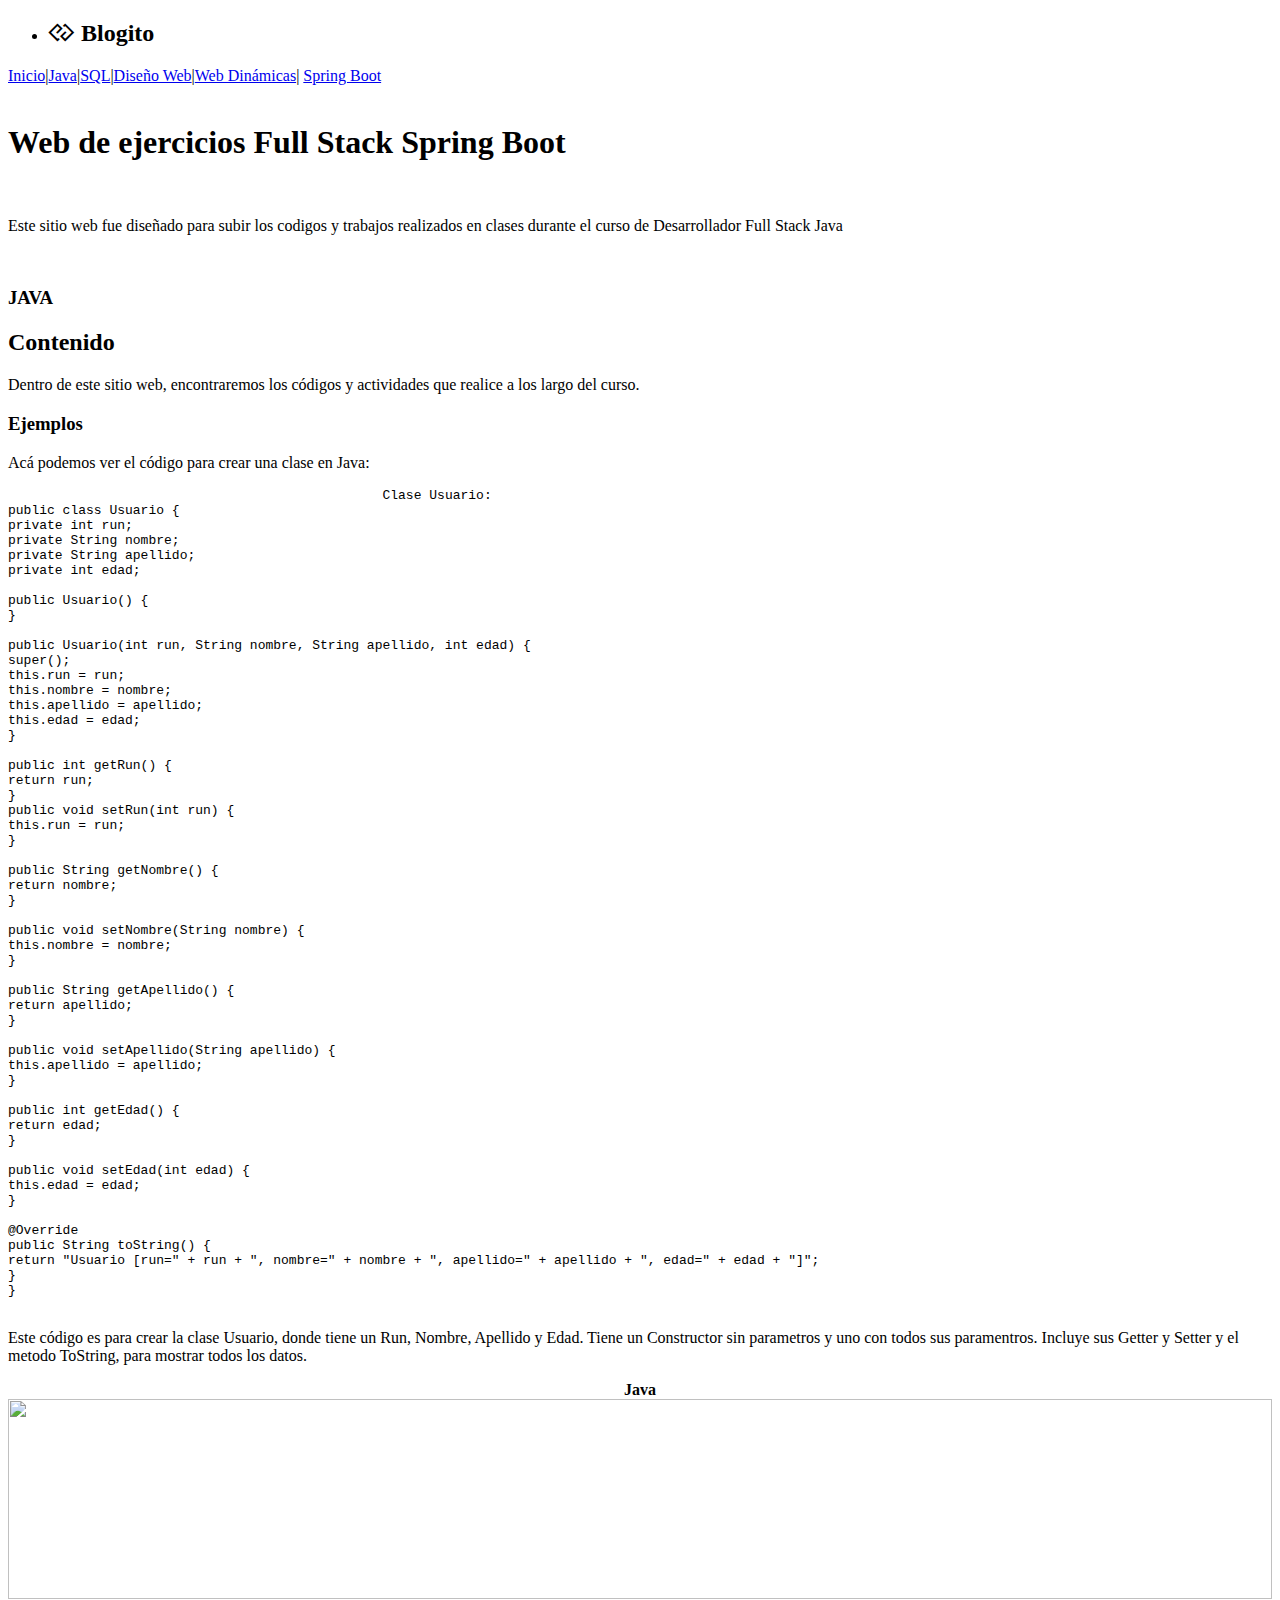
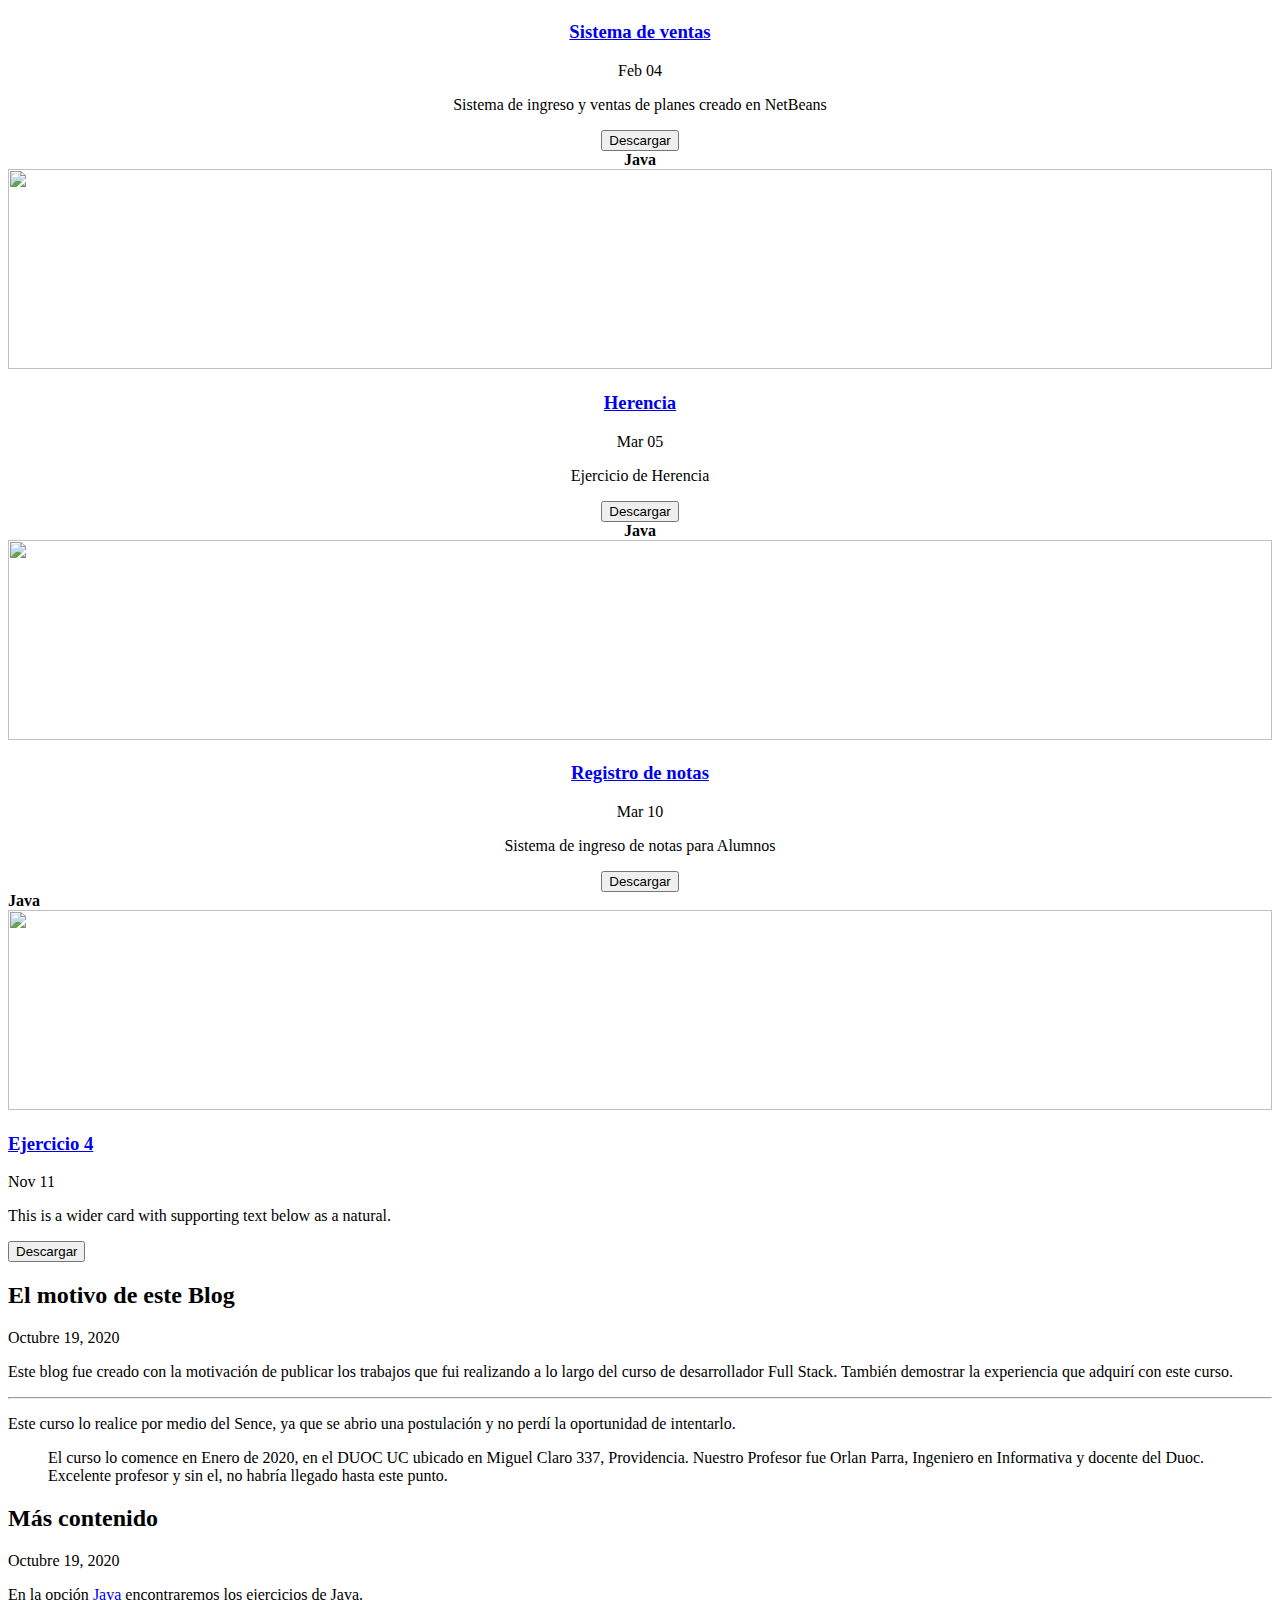
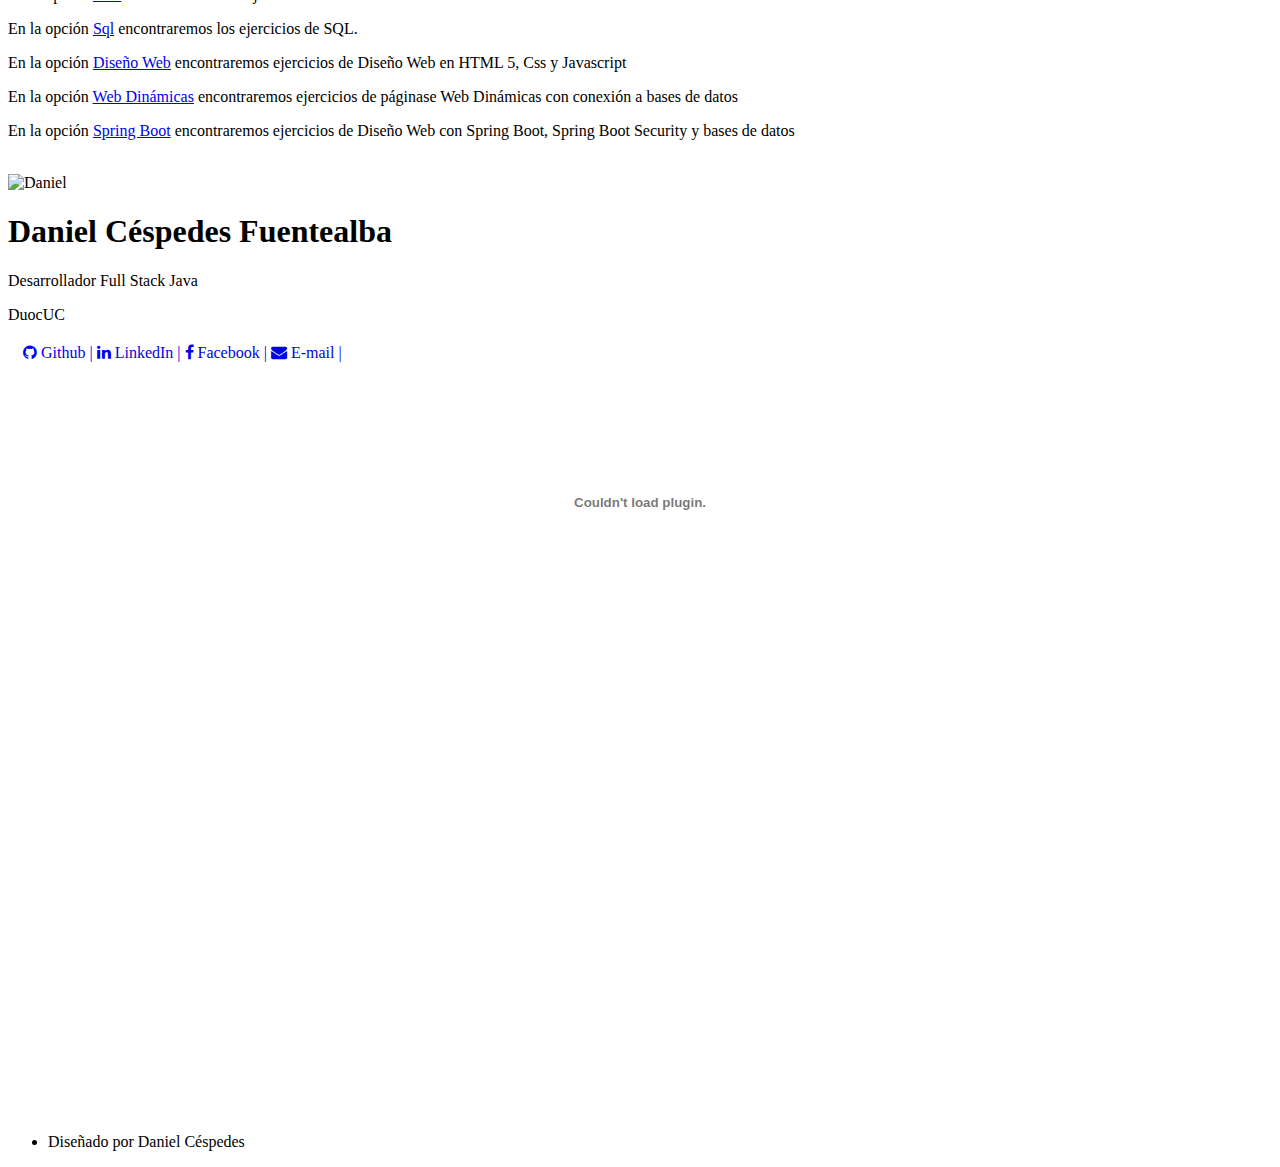
==== java.html @ 6ffcf78d "Add files via upload" ====
<!DOCTYPE html>
<html lang="es">

<head>
    <meta charset="utf-8">
    <meta name="viewport" content="width=device-width, initial-scale=1, shrink-to-fit=no">
    <meta name="description" content="">
    <meta name="author" content="">
    <link rel="stylesheet" href="css/estilo.css">
    <title>Blog para Portafolio Full Stack</title>
    <script src="https://code.jquery.com/jquery-3.5.1.slim.min.js" integrity="sha384-DfXdz2htPH0lsSSs5nCTpuj/zy4C+OGpamoFVy38MVBnE+IbbVYUew+OrCXaRkfj" crossorigin="anonymous"></script>
    <script src="https://cdn.jsdelivr.net/npm/popper.js@1.16.1/dist/umd/popper.min.js" integrity="sha384-9/reFTGAW83EW2RDu2S0VKaIzap3H66lZH81PoYlFhbGU+6BZp6G7niu735Sk7lN" crossorigin="anonymous"></script>
    <script src="https://cdn.jsdelivr.net/npm/bootstrap@4.5.3/dist/js/bootstrap.min.js" integrity="sha384-w1Q4orYjBQndcko6MimVbzY0tgp4pWB4lZ7lr30WKz0vr/aWKhXdBNmNb5D92v7s" crossorigin="anonymous"></script>
    <script src="https://code.jquery.com/jquery-3.5.1.slim.min.js" integrity="sha384-DfXdz2htPH0lsSSs5nCTpuj/zy4C+OGpamoFVy38MVBnE+IbbVYUew+OrCXaRkfj" crossorigin="anonymous"></script>
    <script src="https://cdn.jsdelivr.net/npm/popper.js@1.16.1/dist/umd/popper.min.js" integrity="sha384-9/reFTGAW83EW2RDu2S0VKaIzap3H66lZH81PoYlFhbGU+6BZp6G7niu735Sk7lN" crossorigin="anonymous"></script>
    <script src="https://cdn.jsdelivr.net/npm/bootstrap@4.5.3/dist/js/bootstrap.min.js" integrity="sha384-w1Q4orYjBQndcko6MimVbzY0tgp4pWB4lZ7lr30WKz0vr/aWKhXdBNmNb5D92v7s" crossorigin="anonymous"></script>
    <link rel="stylesheet" href="https://cdn.jsdelivr.net/npm/bootstrap@4.5.3/dist/css/bootstrap.min.css" integrity="sha384-TX8t27EcRE3e/ihU7zmQxVncDAy5uIKz4rEkgIXeMed4M0jlfIDPvg6uqKI2xXr2" crossorigin="anonymous">
    <script src="https://cdn.jsdelivr.net/npm/bootstrap@4.5.3/dist/js/bootstrap.bundle.min.js" integrity="sha384-ho+j7jyWK8fNQe+A12Hb8AhRq26LrZ/JpcUGGOn+Y7RsweNrtN/tE3MoK7ZeZDyx" crossorigin="anonymous"></script>
    <link href="https://fonts.googleapis.com/css?family=Playfair+Display:700,900" rel="stylesheet">
    <script type="text/javascript" src="js/js.js"></script>
    <link rel="stylesheet" href="https://cdnjs.cloudflare.com/ajax/libs/font-awesome/4.7.0/css/font-awesome.min.css">
</head>

<body>

    <section id="footer4" class="header">
        <div class="item dark">
            <div class="container">
                <div class="row">
                    <div class="col-md-12 social">
                        <ul class="list-inline">
                            <li>
                                <h2>
                                    <i class="fa fa-gg fa-flip-horizontal footer-logo"></i> Blogito
                                </h2>
                            </li>
                        </ul>
                        <div class="navegador">
                            <nav class="nav d-flex justify-content-between">

                                <a class="p-2 text-muted" href="/">Inicio</a>|<a class="p-2 text-muted" href="java">Java</a>|<a class="p-2 text-muted" href="sql">SQL</a>|<a class="p-2 text-muted" href="web">Diseño Web</a>|<a class="p-2 text-muted" href="webDinamicas">Web Dinámicas</a>|
                                <a
                                    class="p-2 text-muted" href="springBoot">Spring Boot</a>

                            </nav>
                        </div>

                    </div>
                    <div class="">
                        <div class="col-md-6 px-0">
                            <br>
                            <h1 class="display-6 font-italic">Web de ejercicios Full Stack Spring Boot</h1>
                            <br>
                            <p class="lead my-3">Este sitio web fue diseñado para subir los codigos y trabajos realizados en clases durante el curso de Desarrollador Full Stack Java</p>

                        </div>

                    </div>
                </div>
            </div>
        </div>
    </section>
    <div class="container">
        <main role="main" class="container">
            <div class="row">
                <div class="col-md-8 blog-main">
                    <br>
                    <h3 class="pb-3 mb-4 font-italic border-bottom">JAVA</h3>

                    <div class="blog-post">

                        <h2>Contenido</h2>
                        <p>Dentro de este sitio web, encontraremos los códigos y actividades que realice a los largo del curso.</p>

                        <h3>Ejemplos</h3>
                        <p>Acá podemos ver el código para crear una clase en Java:</p>
                        <pre>
						<code>Clase Usuario: 
public class Usuario {
private int run;
private String nombre;
private String apellido;
private int edad;

public Usuario() {
}
							
public Usuario(int run, String nombre, String apellido, int edad) {
super();
this.run = run;
this.nombre = nombre;
this.apellido = apellido;
this.edad = edad;
}

public int getRun() {
return run;
}
public void setRun(int run) {
this.run = run;
}

public String getNombre() {
return nombre;
}

public void setNombre(String nombre) {
this.nombre = nombre;
}			

public String getApellido() {
return apellido;
}

public void setApellido(String apellido) {
this.apellido = apellido;
}

public int getEdad() {
return edad;
}

public void setEdad(int edad) {
this.edad = edad;
}

@Override
public String toString() {
return "Usuario [run=" + run + ", nombre=" + nombre + ", apellido=" + apellido + ", edad=" + edad + "]";
}
}</code>
					</pre>
                        <p>Este código es para crear la clase Usuario, donde tiene un Run, Nombre, Apellido y Edad. Tiene un Constructor sin parametros y uno con todos sus paramentros. Incluye sus Getter y Setter y el metodo ToString, para mostrar todos
                            los datos.</p>
                    </div>

                    <div class="row mb-2">
                        <div class="col-md-6">
                            <div class="card flex-md-row mb-4 box-shadow h-md-250">
                                <div class="card-body d-flex flex-column align-items-start" style="text-align: center;">
                                    <strong class="d-inline-block mb-2 text-primary">Java</strong>
                                    <img class="card-img flex-auto d-none d-lg-block" src="https://static.wixstatic.com/media/76cc3d_b3c818b0903548e6b6338052ba157f6c~mv2.png/v1/fill/w_200,h_200,al_c,q_85/NetBeans.webp" style="width: 100%; height: 200px;">
                                    <h3 class="mb-0">
                                        <a class="text-dark" href="https://github.com/dcespedess/webCodigos/releases/tag/archivos">Sistema
											de ventas</a>
                                    </h3>
                                    <div class="mb-1 text-muted">Feb 04</div>
                                    <p class="card-text mb-auto">Sistema de ingreso y ventas de planes creado en NetBeans</p>
                                    <div style="align-self: center;">
                                        <a href="https://github.com/dcespedess/webCodigos/releases/download/archivos/Sistema.de.venta.de.entradas.al.cine.rar"><button
												class="btn btn-outline-success">Descargar</button></a>
                                    </div>
                                </div>
                            </div>
                        </div>

                        <div class="col-md-6">
                            <div class="card flex-md-row mb-4 box-shadow h-md-250">
                                <div class="card-body d-flex flex-column align-items-start" style="text-align: center;">
                                    <strong class="d-inline-block mb-2 text-primary">Java</strong>
                                    <img class="card-img flex-auto d-none d-lg-block" src="https://static.wixstatic.com/media/76cc3d_b3c818b0903548e6b6338052ba157f6c~mv2.png/v1/fill/w_200,h_200,al_c,q_85/NetBeans.webp" style="width: 100%; height: 200px;">
                                    <h3 class="mb-0">
                                        <a class="text-dark" href="https://github.com/dcespedess/webCodigos/releases/tag/archivos">Herencia</a>
                                    </h3>
                                    <div class="mb-1 text-muted">Mar 05</div>
                                    <p class="card-text mb-auto">Ejercicio de Herencia</p>
                                    <div style="align-self: center;">
                                        <a href=""><button
												class="btn btn-outline-success">Descargar</button></a>
                                    </div>
                                </div>

                            </div>
                        </div>

                    </div>
                    <div class="row mb-2">
                        <div class="col-md-6">
                            <div class="card flex-md-row mb-4 box-shadow h-md-250">
                                <div class="card-body d-flex flex-column align-items-start" style="text-align: center;">
                                    <strong class="d-inline-block mb-2 text-primary">Java</strong>
                                    <img class="card-img flex-auto d-none d-lg-block" src="https://static.wixstatic.com/media/76cc3d_b3c818b0903548e6b6338052ba157f6c~mv2.png/v1/fill/w_200,h_200,al_c,q_85/NetBeans.webp" style="width: 100%; height: 200px;">
                                    <h3 class="mb-0">
                                        <a class="text-dark" href="https://github.com/dcespedess/webCodigos/releases/tag/archivos">Registro
											de notas</a>
                                    </h3>
                                    <div class="mb-1 text-muted">Mar 10</div>
                                    <p class="card-text mb-auto">Sistema de ingreso de notas para Alumnos</p>
                                    <div style="align-self: center;">
                                        <a href="https://github.com/dcespedess/webCodigos/releases/download/archivos/Ejercicio.registro.de.notas.Alumnos.rar"><button
												class="btn btn-outline-success">Descargar</button></a>
                                    </div>
                                </div>

                            </div>
                        </div>
                        <div class="col-md-6">
                            <div class="card flex-md-row mb-4 box-shadow h-md-250">
                                <div class="card-body d-flex flex-column align-items-start">
                                    <strong class="d-inline-block mb-2 text-success">Java</strong>
                                    <img class="card-img flex-auto d-none d-lg-block" src="https://static.wixstatic.com/media/76cc3d_b3c818b0903548e6b6338052ba157f6c~mv2.png/v1/fill/w_200,h_200,al_c,q_85/NetBeans.webp" style="width: 100%; height: 200px;">
                                    <h3 class="mb-0">
                                        <a class="text-dark" href="https://github.com/dcespedess/webCodigos/releases/tag/archivos">Ejercicio
											4</a>
                                    </h3>
                                    <div class="mb-1 text-muted">Nov 11</div>
                                    <p class="card-text mb-auto">This is a wider card with supporting text below as a natural.</p>
                                    <div style="align-self: center;">
                                        <a href=""><button
												class="btn btn-outline-success">Descargar</button></a>
                                    </div>
                                </div>
                            </div>
                        </div>
                    </div>

                    <div class="blog-post">

                        <h2 class="blog-post-title">El motivo de este Blog</h2>
                        <p class="blog-post-meta">Octubre 19, 2020</p>

                        <p>Este blog fue creado con la motivación de publicar los trabajos que fui realizando a lo largo del curso de desarrollador Full Stack. También demostrar la experiencia que adquirí con este curso.
                        </p>
                        <hr>
                        <p>Este curso lo realice por medio del Sence, ya que se abrio una postulación y no perdí la oportunidad de intentarlo.</p>
                        <blockquote>
                            <p>El curso lo comence en Enero de 2020, en el DUOC UC ubicado en Miguel Claro 337, Providencia. Nuestro Profesor fue Orlan Parra, Ingeniero en Informativa y docente del Duoc. Excelente profesor y sin el, no habría llegado hasta
                                este punto.
                            </p>
                        </blockquote>
                        <h2 class="blog-post-title">Más contenido</h2>
                        <p class="blog-post-meta">Octubre 19, 2020</p>

                        <p>
                            En la opción <a href="java">Java</a> encontraremos los ejercicios de Java.
                        </p>
                        <p>
                            En la opción <a href="sql">Sql</a> encontraremos los ejercicios de SQL.
                        </p>
                        <p>
                            En la opción <a href="disenioWeb">Diseño Web</a> encontraremos ejercicios de Diseño Web en HTML 5, Css y Javascript
                        </p>
                        <p>
                            En la opción <a href="webDinamicas">Web Dinámicas</a> encontraremos ejercicios de páginase Web Dinámicas con conexión a bases de datos
                        </p>
                        <p>
                            En la opción <a href="springBoot">Spring Boot</a> encontraremos ejercicios de Diseño Web con Spring Boot, Spring Boot Security y bases de datos
                        </p>
                        <br>
                    </div>
                </div>
                <aside class="col-md-4 blog-sidebar">
                    <div class="p-3 mb-3 bg-light rounded card">
                        <img src="https://lh3.googleusercontent.com/4OUg863YaNy0mntbvGAkOyoxgi-DBEAXagMQw-Ymq9wVBefyCZx0xxarVFqGVV94MserRp6dUS8Vfw=w1297-h842" alt="Daniel" style="width: 100%;">
                        <h1 class="nombre">Daniel Céspedes Fuentealba</h1>
                        <p class="title">Desarrollador Full Stack Java</p>
                        <p>DuocUC</p>
                        <div style="margin: 20px 15px;">
                            <a class="text-muted" href="https://github.com/dcespedess/"><i
								class="fa fa-github"> Github | </i></a> <a class="text-muted" href="https://www.linkedin.com/in/d-cespedes-f/"><i
								class="fa fa-linkedin"> LinkedIn | </i></a> <a class="text-muted" href="https://www.facebook.com/daniel.cespedes.75054"><i
								class="fa fa-facebook"> Facebook | </i></a>
                            <a class="text-muted" href="d.cespedes.fuentealba@gmail.com"> <i class="fa fa-envelope"> E-mail | </i></a>
                        </div>
                    </div>
                    <div class="p-2 mb-3 bg-dark card">
                        <embed width="100%" height="241px" type="application/pdf" src="https://www.sololearn.com/Certificate/1068-18633574/pdf/">
                        <embed src="https://www.sololearn.com/Certificate/1023-18633574/pdf/" width="100%" height="241px">
                        <embed src="https://www.sololearn.com/Certificate/1014-18633574/pdf/" width="100%" height="241px">
                    </div>
                </aside>
            </div>
        </main>
    </div>
    <section id="footer4" class="footer4">
        <div class="item dark">
            <div class="container">
                <div class="row">
                    <div class="col-md-12 social">
                        <ul class="list-inline">
                            <!-- <li><h2><i class="fa fa-gg fa-flip-horizontal footer-logo"></i> EDEN UI</h2></li> -->
                            <li><span>Diseñado por Daniel Céspedes</span></li>

                        </ul>
                    </div>
                </div>
            </div>
        </div>
    </section>


</body>

</html>
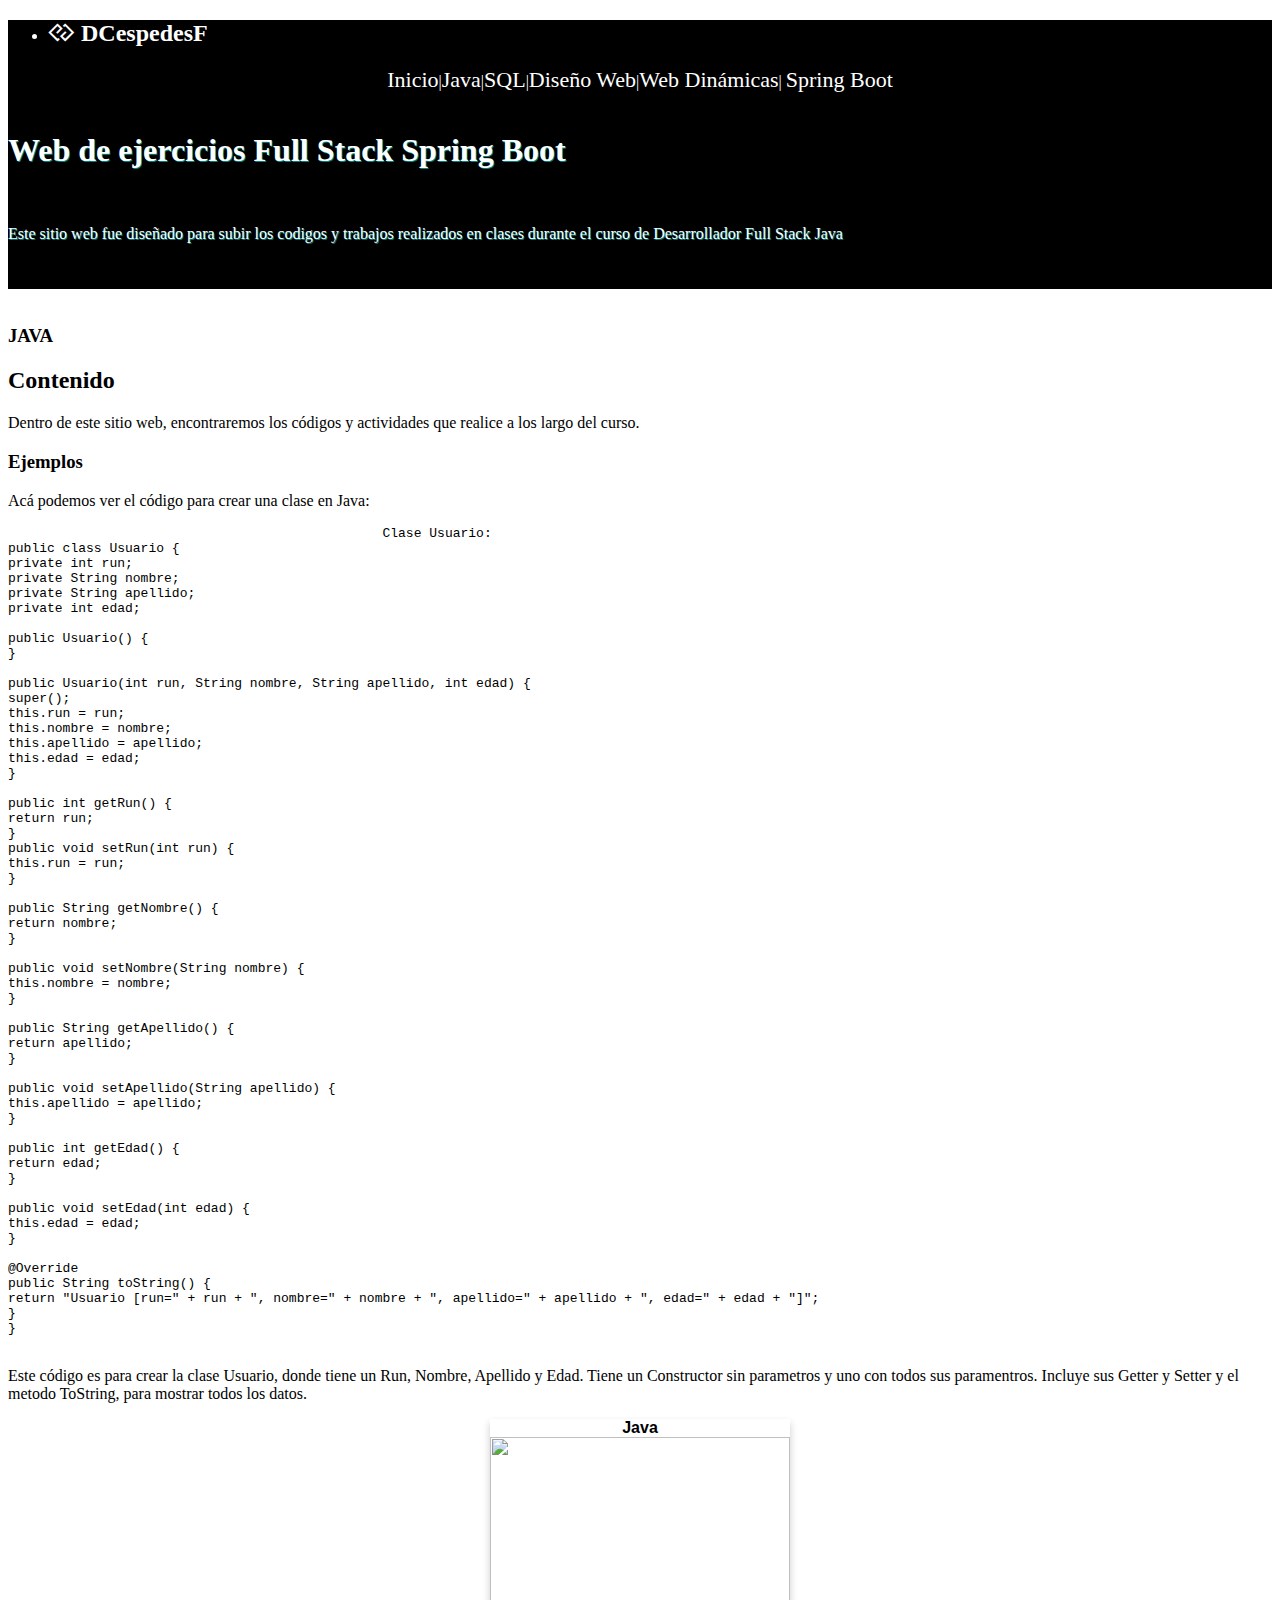
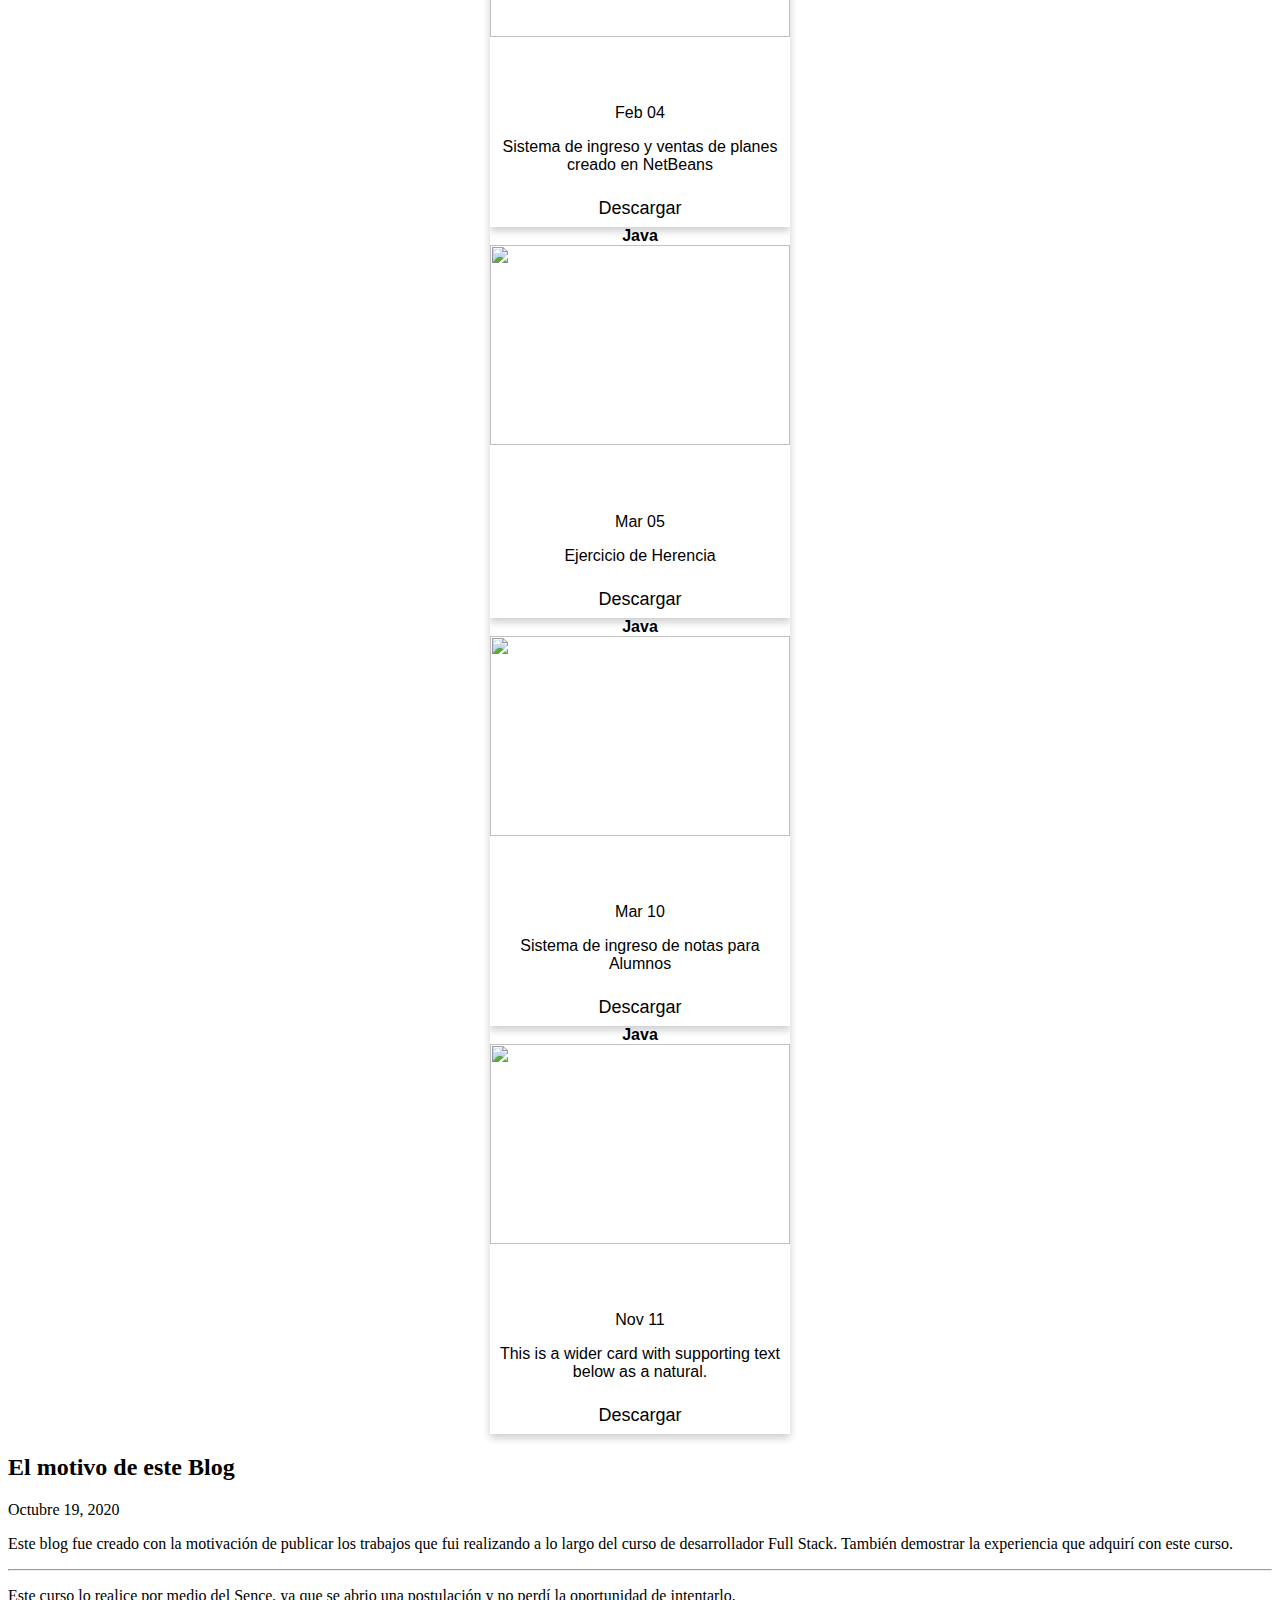
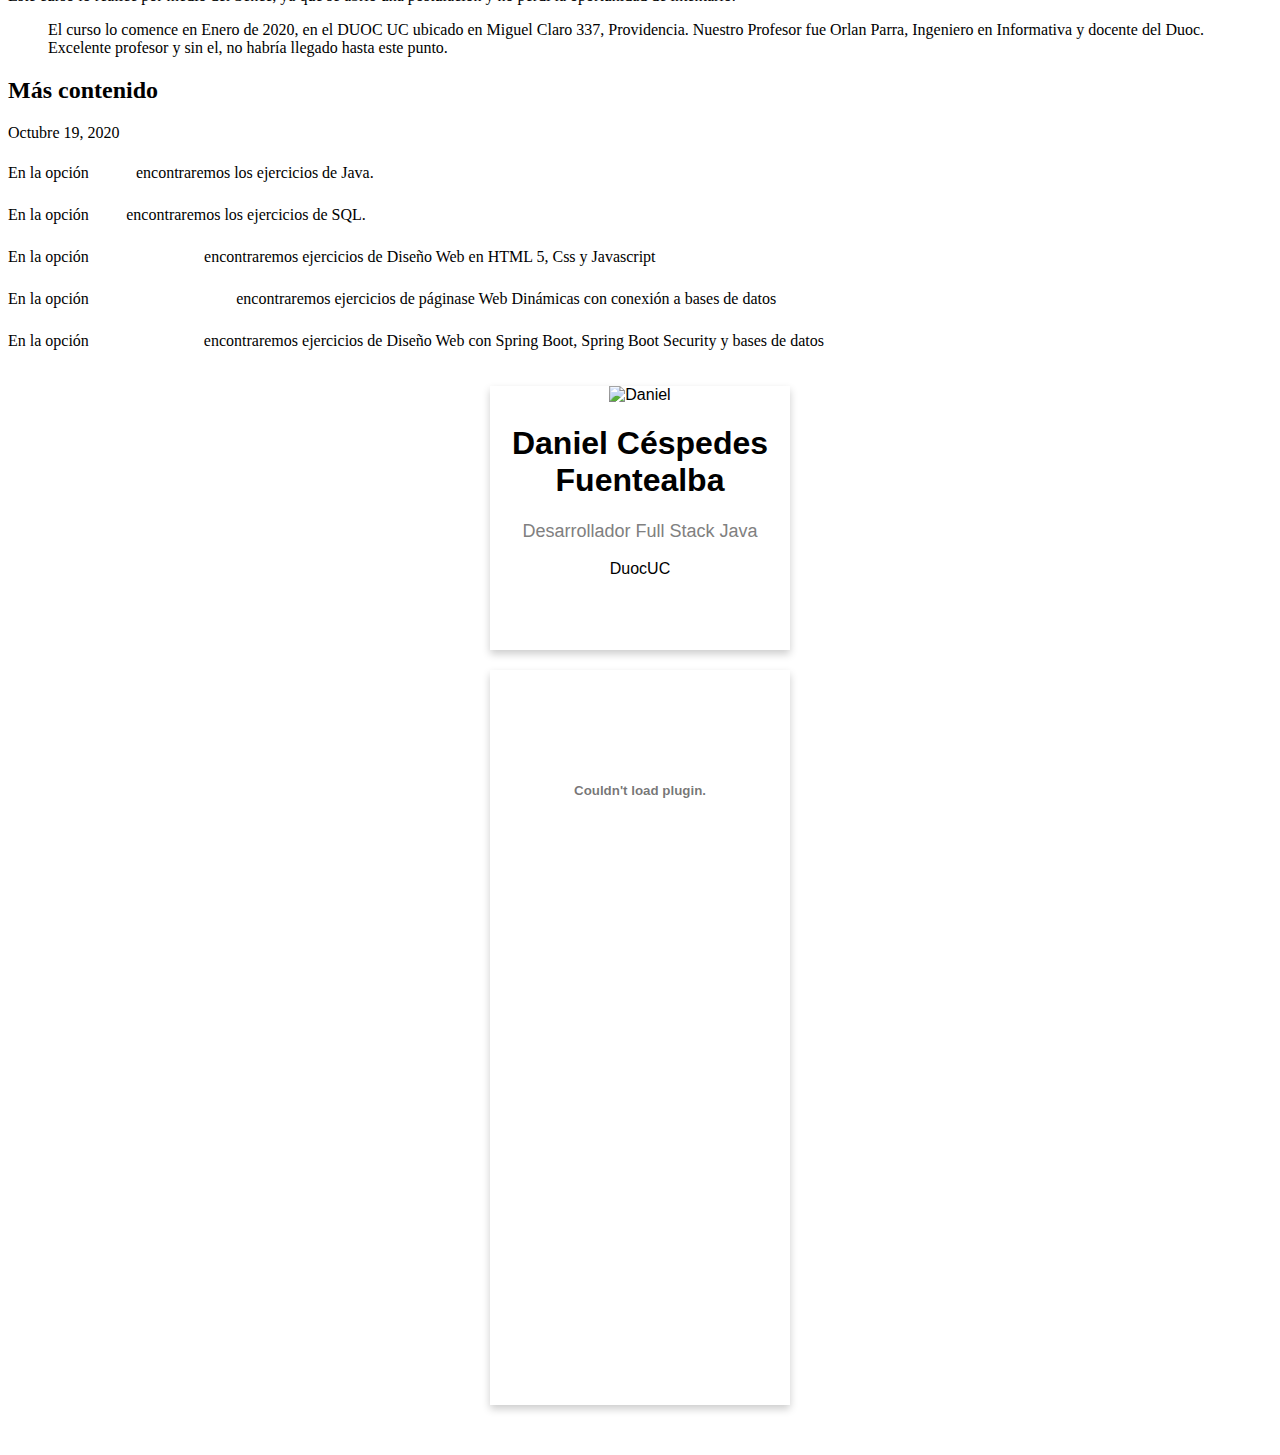
==== commit a9ea5c3b: "Update java.html" ====
--- a/java.html
+++ b/java.html
@@ -6,8 +6,8 @@
     <meta name="viewport" content="width=device-width, initial-scale=1, shrink-to-fit=no">
     <meta name="description" content="">
     <meta name="author" content="">
-    <link rel="stylesheet" href="css/estilo.css">
-    <title>Blog para Portafolio Full Stack</title>
+    <link rel="stylesheet" href="estilo.css">
+    <title>Portafolio</title>
     <script src="https://code.jquery.com/jquery-3.5.1.slim.min.js" integrity="sha384-DfXdz2htPH0lsSSs5nCTpuj/zy4C+OGpamoFVy38MVBnE+IbbVYUew+OrCXaRkfj" crossorigin="anonymous"></script>
     <script src="https://cdn.jsdelivr.net/npm/popper.js@1.16.1/dist/umd/popper.min.js" integrity="sha384-9/reFTGAW83EW2RDu2S0VKaIzap3H66lZH81PoYlFhbGU+6BZp6G7niu735Sk7lN" crossorigin="anonymous"></script>
     <script src="https://cdn.jsdelivr.net/npm/bootstrap@4.5.3/dist/js/bootstrap.min.js" integrity="sha384-w1Q4orYjBQndcko6MimVbzY0tgp4pWB4lZ7lr30WKz0vr/aWKhXdBNmNb5D92v7s" crossorigin="anonymous"></script>
@@ -31,7 +31,7 @@
                         <ul class="list-inline">
                             <li>
                                 <h2>
-                                    <i class="fa fa-gg fa-flip-horizontal footer-logo"></i> Blogito
+                                    <i class="fa fa-gg fa-flip-horizontal footer-logo"></i> DCespedesF
                                 </h2>
                             </li>
                         </ul>
@@ -291,4 +291,4 @@
 
 </body>
 
-</html>+</html>
--- a/estilo.css
+++ b/estilo.css
@@ -0,0 +1,85 @@
+@charset "ISO-8859-1";
+.header {
+    background-image: url("https://fsb.zobj.net/crop.php?r=stf0mxYza7KYNP-mISEjToPXqQAeBe4YbE3fG2G2GAd3OkiAoiy8fVUDvr_5VeDjLv0-RQGpym_GzKNd_Xfk6nXScTilqDTzGqLCj8mXhwE69sVzA_wgi-Xe7p-DpNk_vX6zYYzKm1OPCtuH");
+    background-repeat: repeat;
+    background-position: right;
+    color: white;
+    background-size: 50%;
+    background-color: black;
+    padding-bottom: 30px;
+}
+
+.header h1 {
+    text-shadow: 1px 1px teal;
+}
+
+.header p {
+    text-shadow: 1px 1px teal;
+}
+
+.navegador {
+    border: hidden;
+    border-radius: 10px;
+    text-align: center;
+}
+
+.link {
+    color: white;
+    opacity: 1;
+}
+
+.cuadro {
+    background-image: url("https://i.pinimg.com/originals/17/18/54/1718547cbd1e42a536d52ba711f5c200.jpg");
+    background-position: right;
+    background-repeat: no-repeat;
+    background-size: 200%;
+    text-shadow: 1px 1px gray;
+    color: silver;
+}
+
+.card {
+    box-shadow: 0 4px 8px 0 rgba(0, 0, 0, 0.2);
+    max-width: 300px;
+    margin: auto;
+    text-align: center;
+    font-family: arial;
+}
+
+.title {
+    color: grey;
+    font-size: 18px;
+}
+
+.nombre {
+    color: black;
+}
+
+button {
+    border: none;
+    outline: 0;
+    display: inline-block;
+    padding: 8px;
+    color: black;
+    background-color: white;
+    text-align: center;
+    cursor: pointer;
+    width: 100%;
+    font-size: 18px;
+}
+
+a {
+    text-decoration: none;
+    font-size: 22px;
+    color: white;
+}
+
+button:hover,
+a:hover {
+    opacity: 1;
+}
+
+.footer4 {
+    background-image: url("http://www.hdfondos.eu/preview/get_photo/770625/1440/1080");
+    color: white;
+    opacity: 0.8;
+}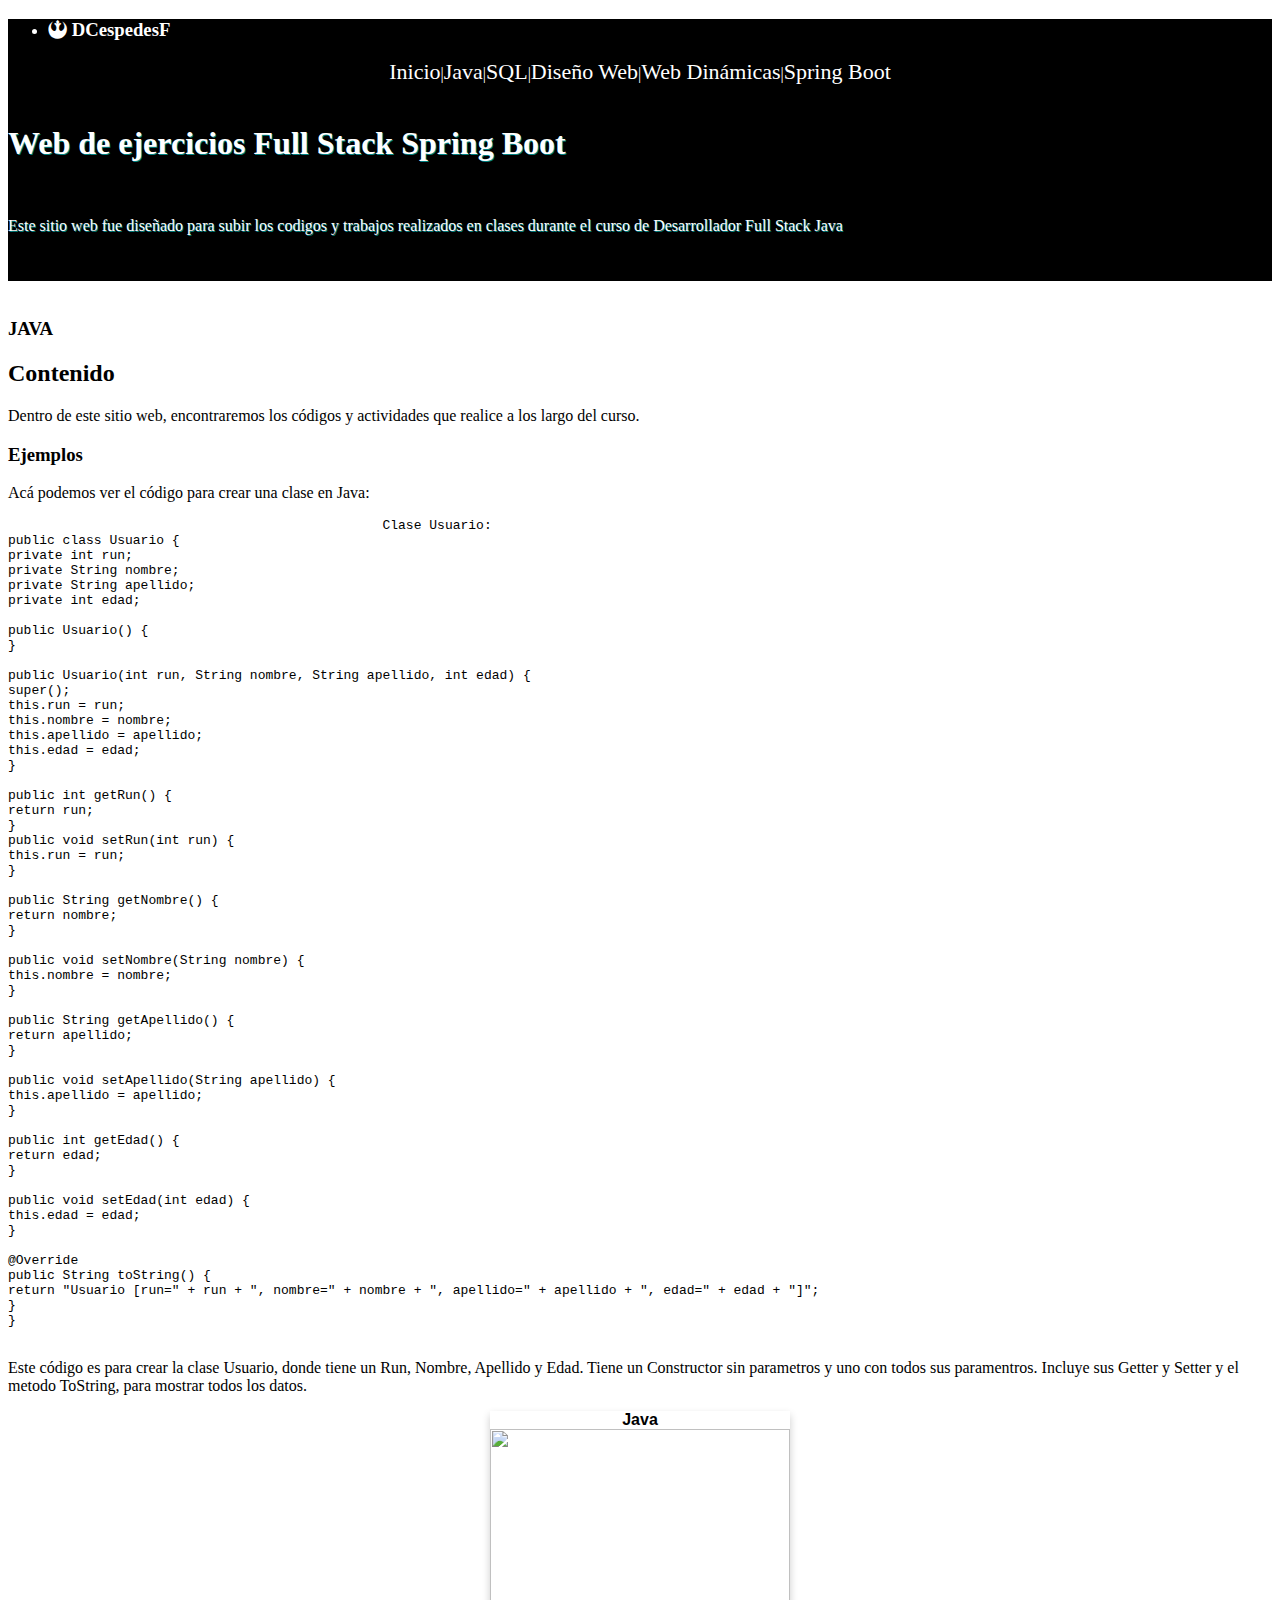
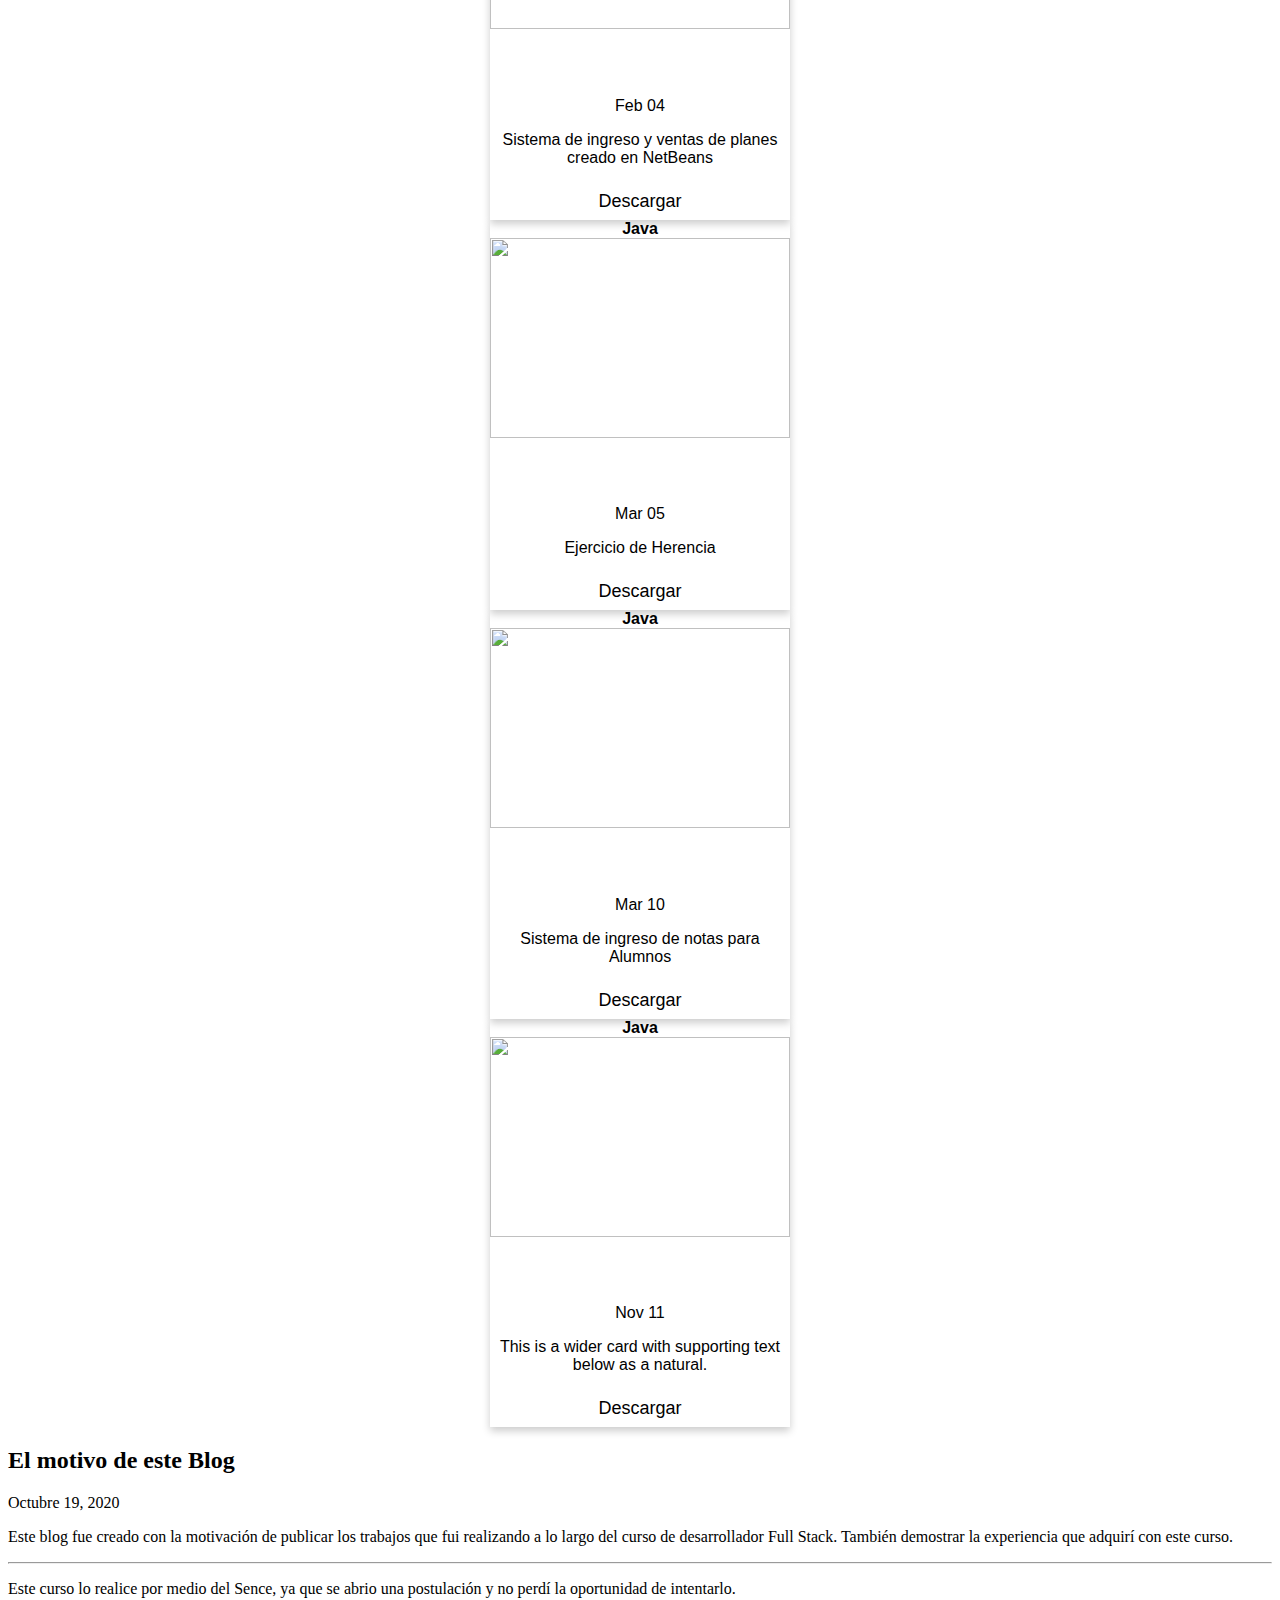
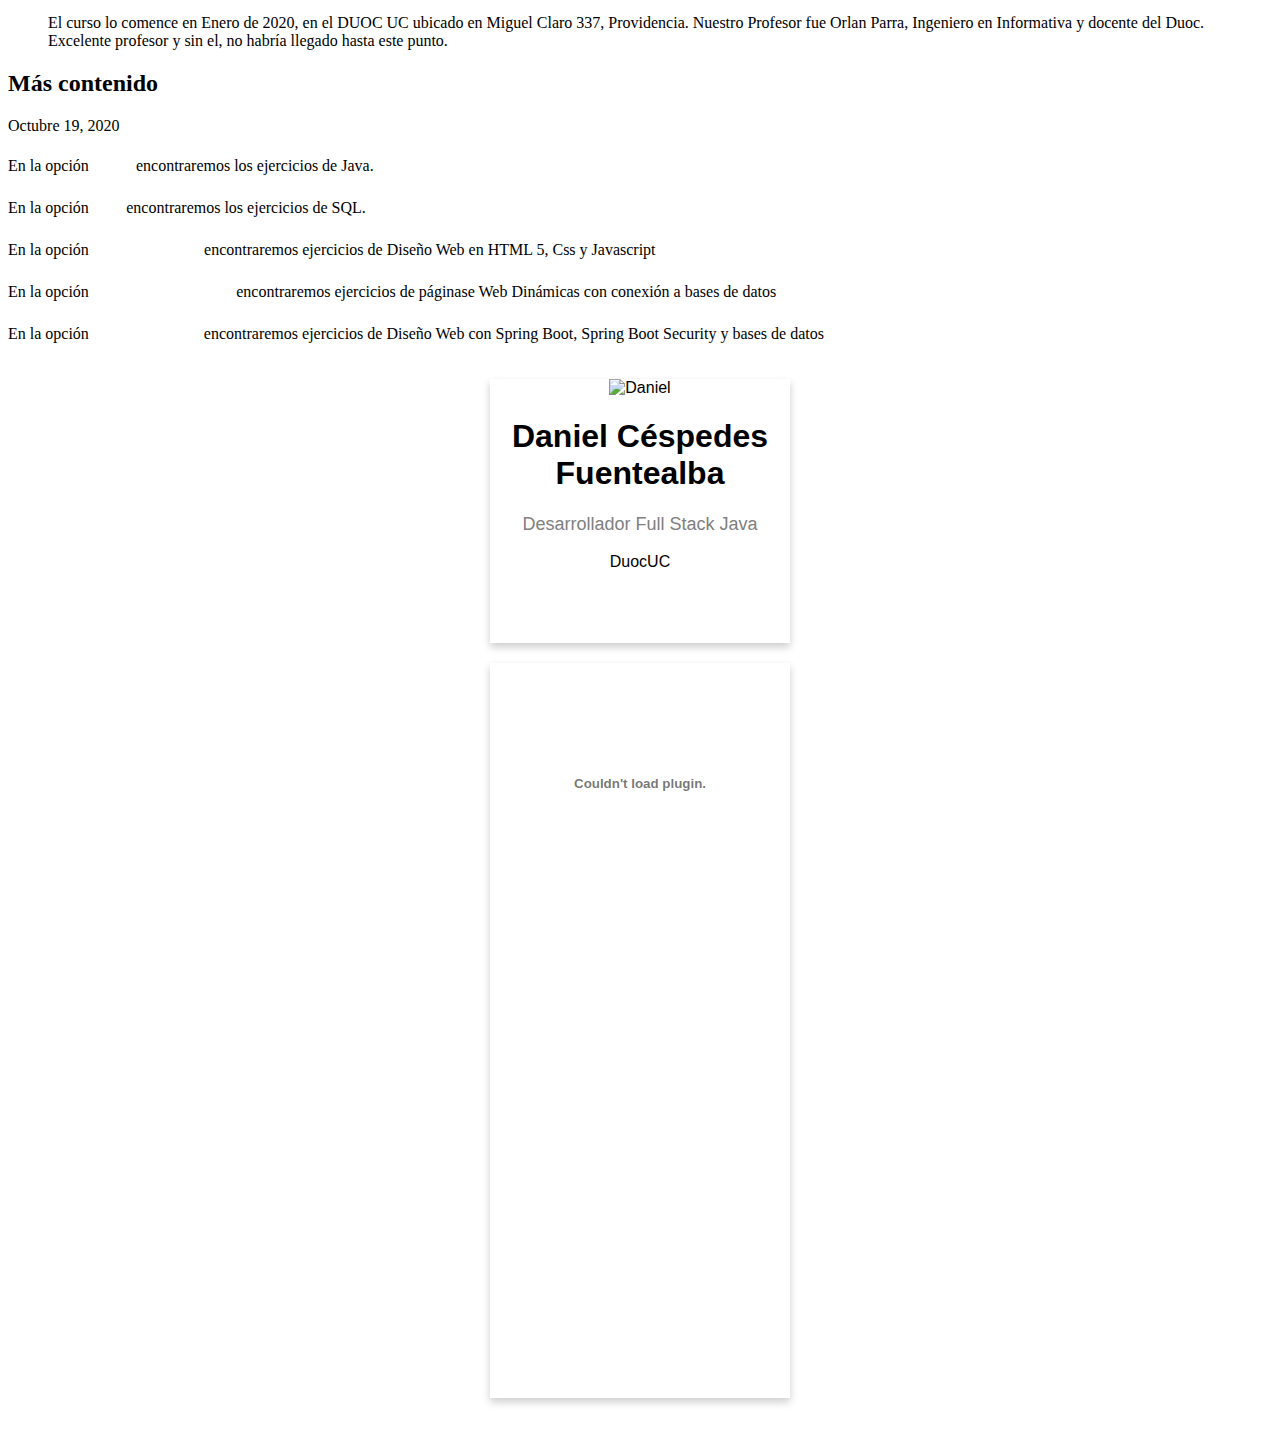
==== commit 9dd1ca11: "Update java.html" ====
--- a/java.html
+++ b/java.html
@@ -30,26 +30,25 @@
                     <div class="col-md-12 social">
                         <ul class="list-inline">
                             <li>
-                                <h2>
-                                    <i class="fa fa-gg fa-flip-horizontal footer-logo"></i> DCespedesF
-                                </h2>
+                                <h3>
+                                    <i class="fa fa-rebel fa-flip-horizontal footer-logo"></i> DCespedesF
+                                </h3>
                             </li>
                         </ul>
                         <div class="navegador">
                             <nav class="nav d-flex justify-content-between">
 
-                                <a class="p-2 text-muted" href="/">Inicio</a>|<a class="p-2 text-muted" href="java">Java</a>|<a class="p-2 text-muted" href="sql">SQL</a>|<a class="p-2 text-muted" href="web">Diseño Web</a>|<a class="p-2 text-muted" href="webDinamicas">Web Dinámicas</a>|
-                                <a
-                                    class="p-2 text-muted" href="springBoot">Spring Boot</a>
+                                <a class="p-2 text-warning" href="/">Inicio</a>|<a class="p-2 text-danger" href="java.html">Java</a>|<a class="p-2 text-primary" href="sql.html">SQL</a>|<a class="p-2 text-info p" href="web.html">Diseño Web</a>|<a class="p-2 text-warning"
+                                    href="webDinamicas.html">Web Dinámicas</a>|<a class="p-2 text-success" href="springBoot.html">Spring Boot</a>
 
                             </nav>
                         </div>
 
                     </div>
                     <div class="">
-                        <div class="col-md-6 px-0">
+                        <div class="col-md-12 px-0">
                             <br>
-                            <h1 class="display-6 font-italic">Web de ejercicios Full Stack Spring Boot</h1>
+                            <h1 class="display-12 font-italic">Web de ejercicios Full Stack Spring Boot</h1>
                             <br>
                             <p class="lead my-3">Este sitio web fue diseñado para subir los codigos y trabajos realizados en clases durante el curso de Desarrollador Full Stack Java</p>
 
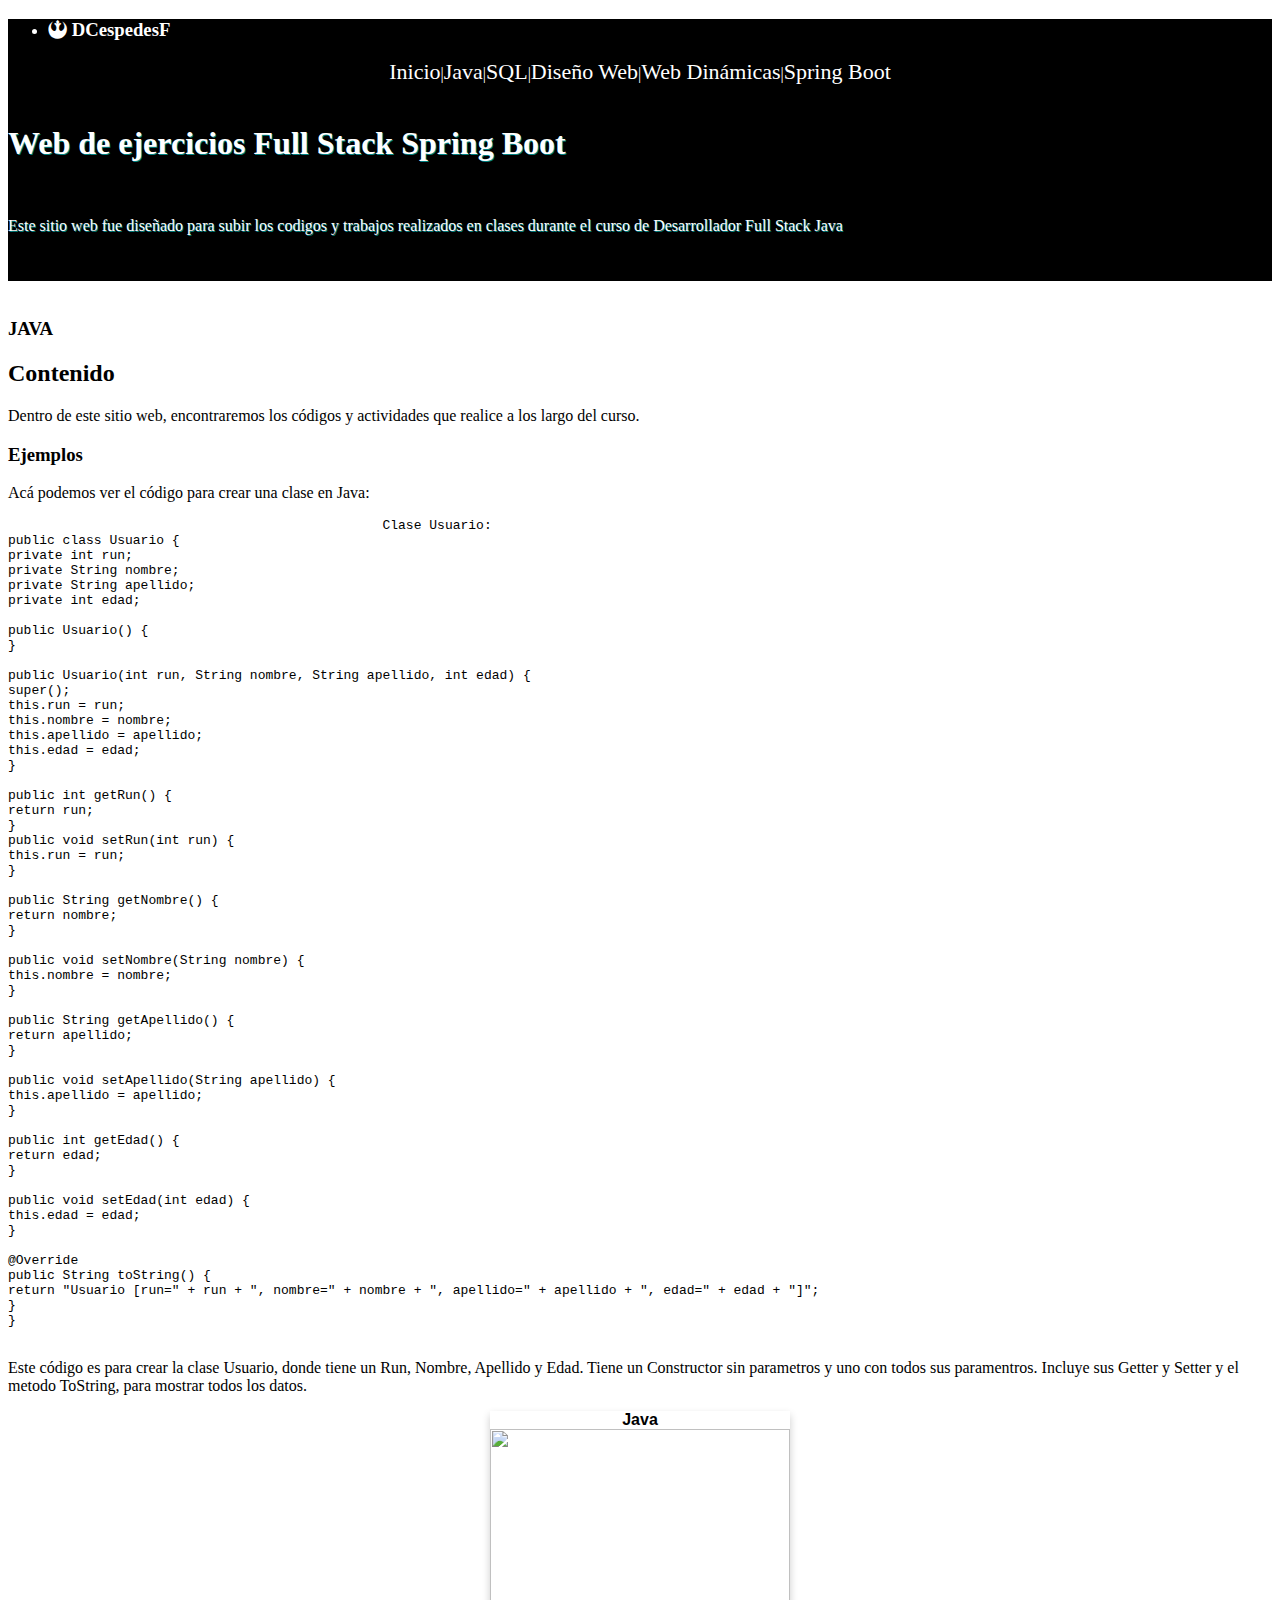
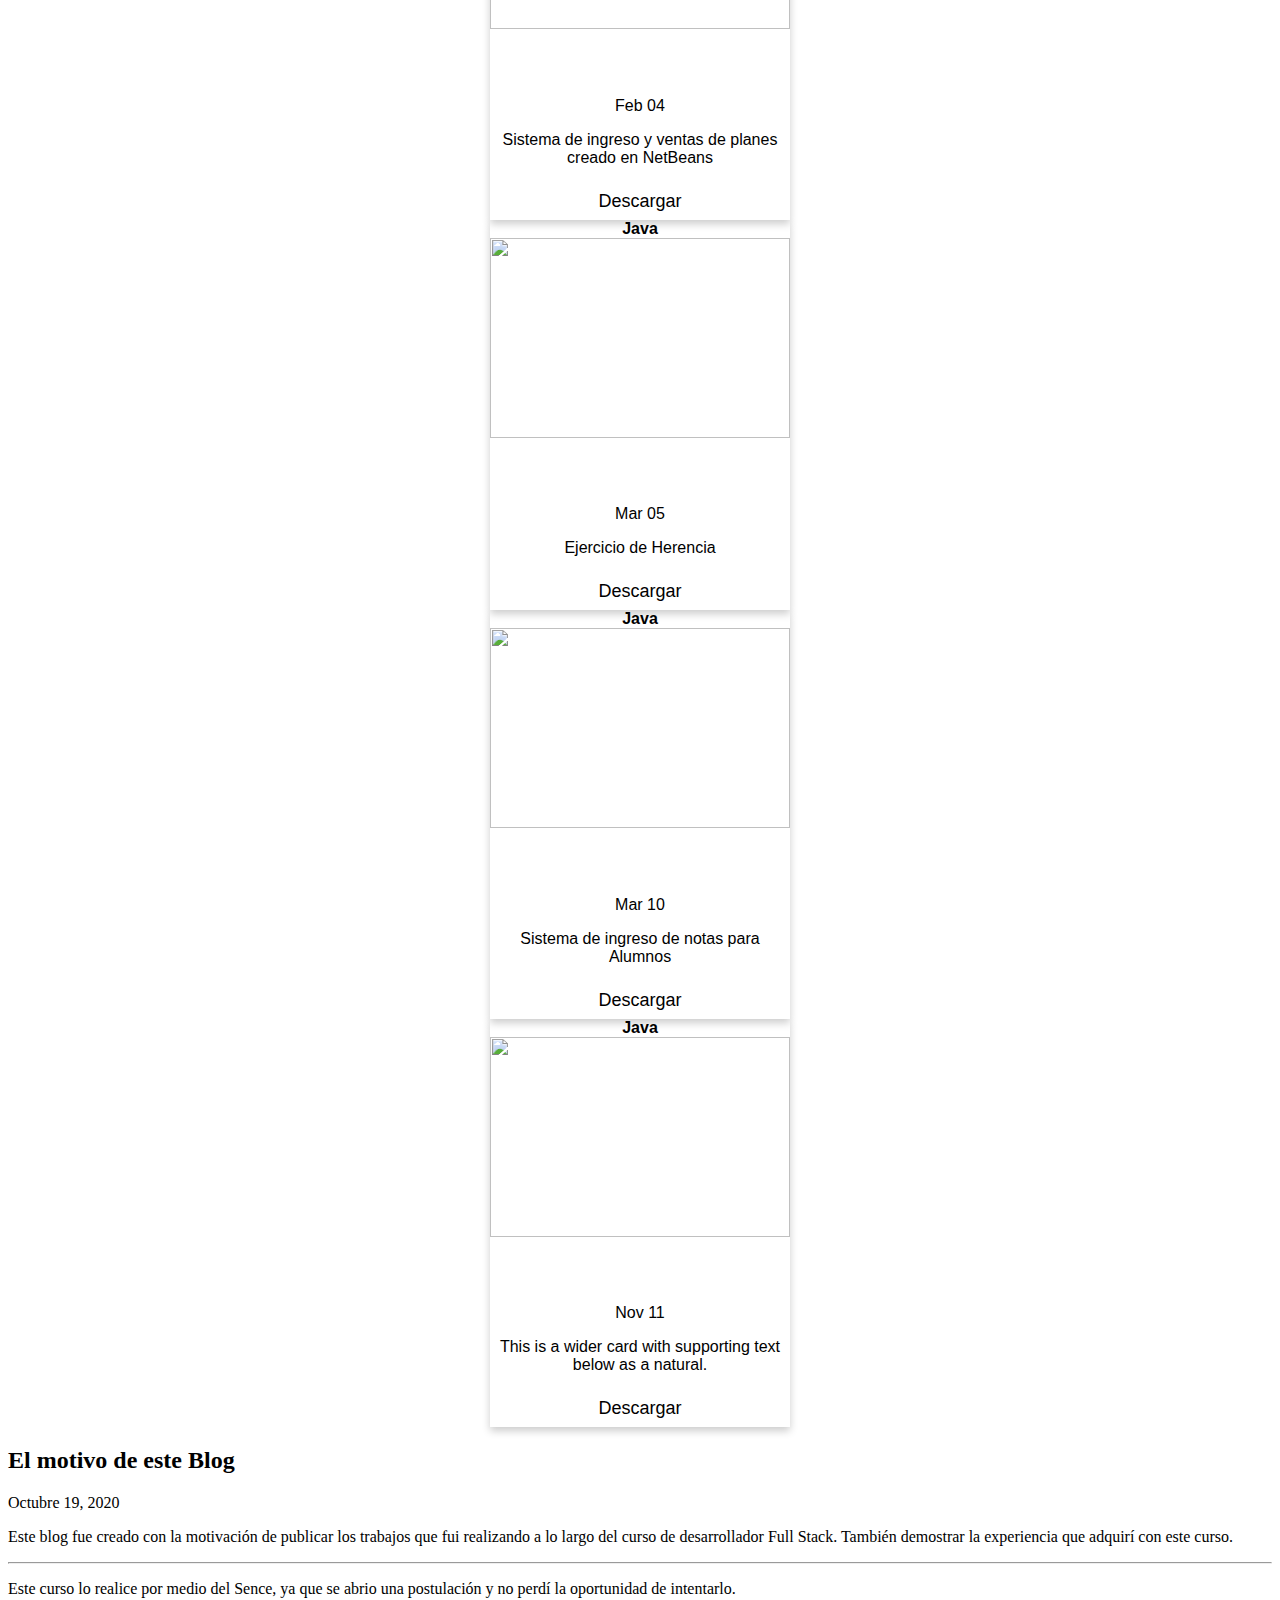
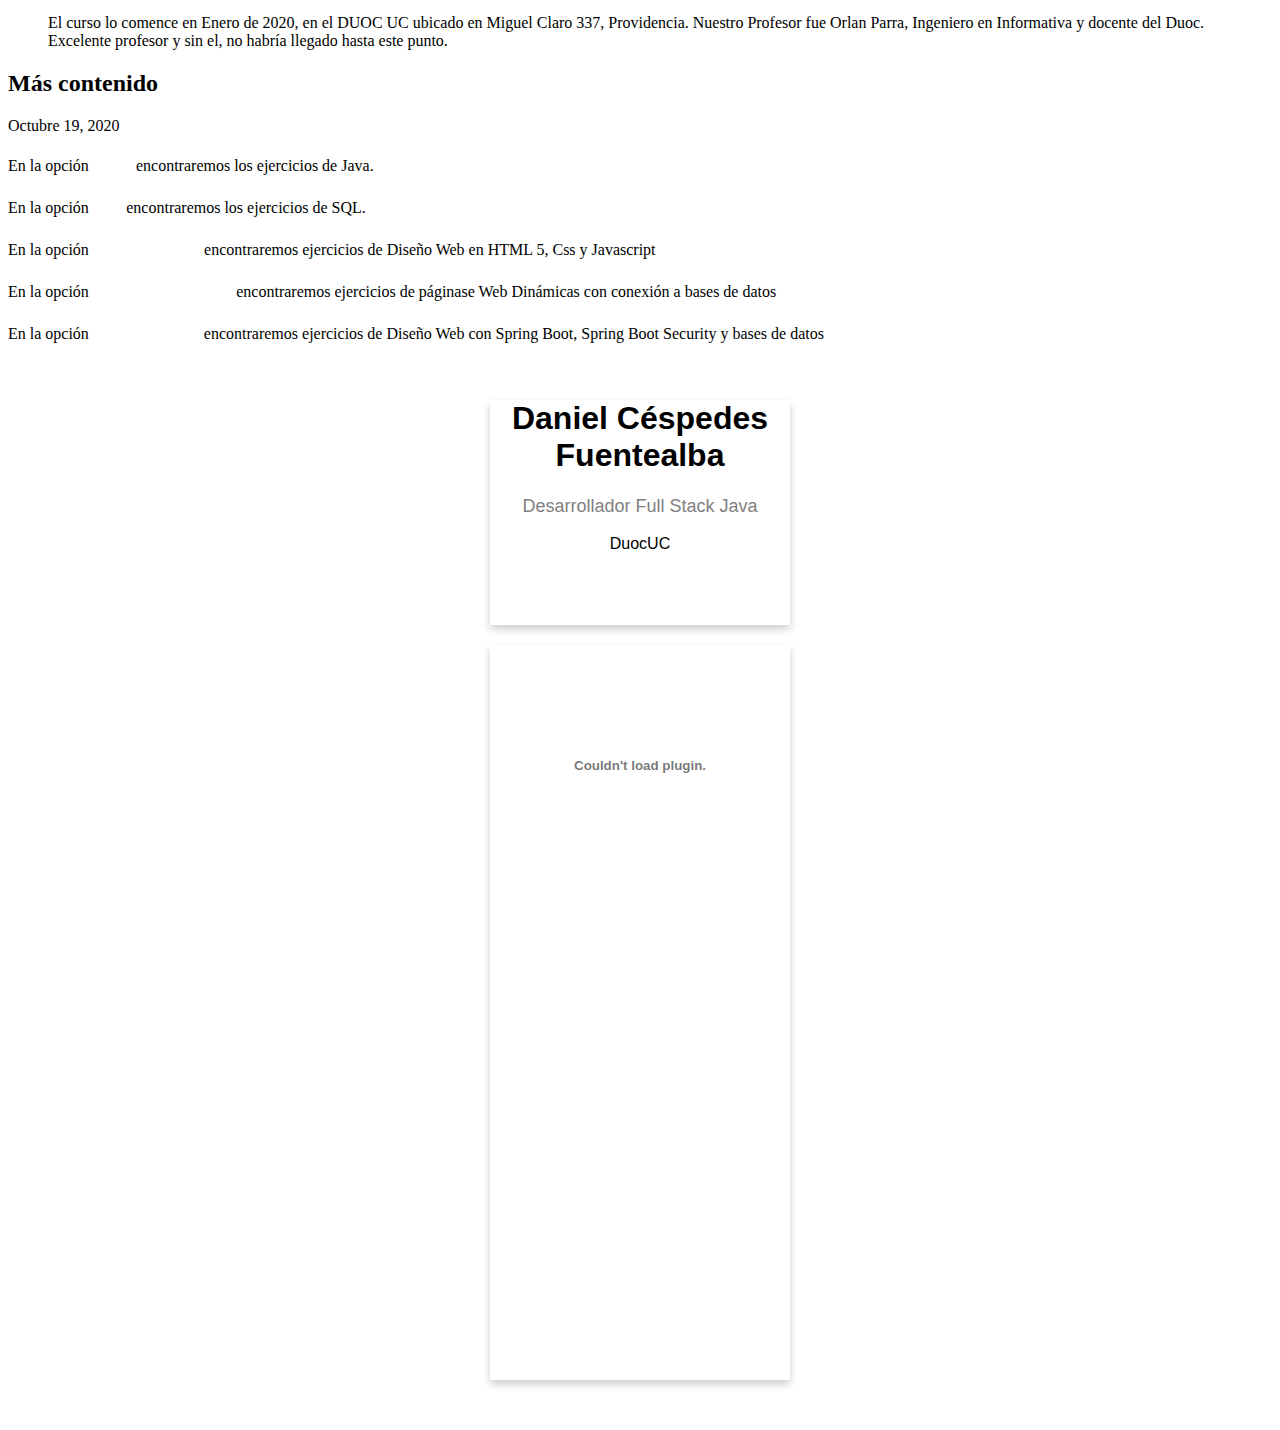
==== commit 231532da: "Update java.html" ====
--- a/java.html
+++ b/java.html
@@ -250,7 +250,7 @@
                 </div>
                 <aside class="col-md-4 blog-sidebar">
                     <div class="p-3 mb-3 bg-light rounded card">
-                        <img src="https://lh3.googleusercontent.com/4OUg863YaNy0mntbvGAkOyoxgi-DBEAXagMQw-Ymq9wVBefyCZx0xxarVFqGVV94MserRp6dUS8Vfw=w1297-h842" alt="Daniel" style="width: 100%;">
+                        
                         <h1 class="nombre">Daniel Céspedes Fuentealba</h1>
                         <p class="title">Desarrollador Full Stack Java</p>
                         <p>DuocUC</p>
@@ -259,7 +259,6 @@
 								class="fa fa-github"> Github | </i></a> <a class="text-muted" href="https://www.linkedin.com/in/d-cespedes-f/"><i
 								class="fa fa-linkedin"> LinkedIn | </i></a> <a class="text-muted" href="https://www.facebook.com/daniel.cespedes.75054"><i
 								class="fa fa-facebook"> Facebook | </i></a>
-                            <a class="text-muted" href="d.cespedes.fuentealba@gmail.com"> <i class="fa fa-envelope"> E-mail | </i></a>
                         </div>
                     </div>
                     <div class="p-2 mb-3 bg-dark card">
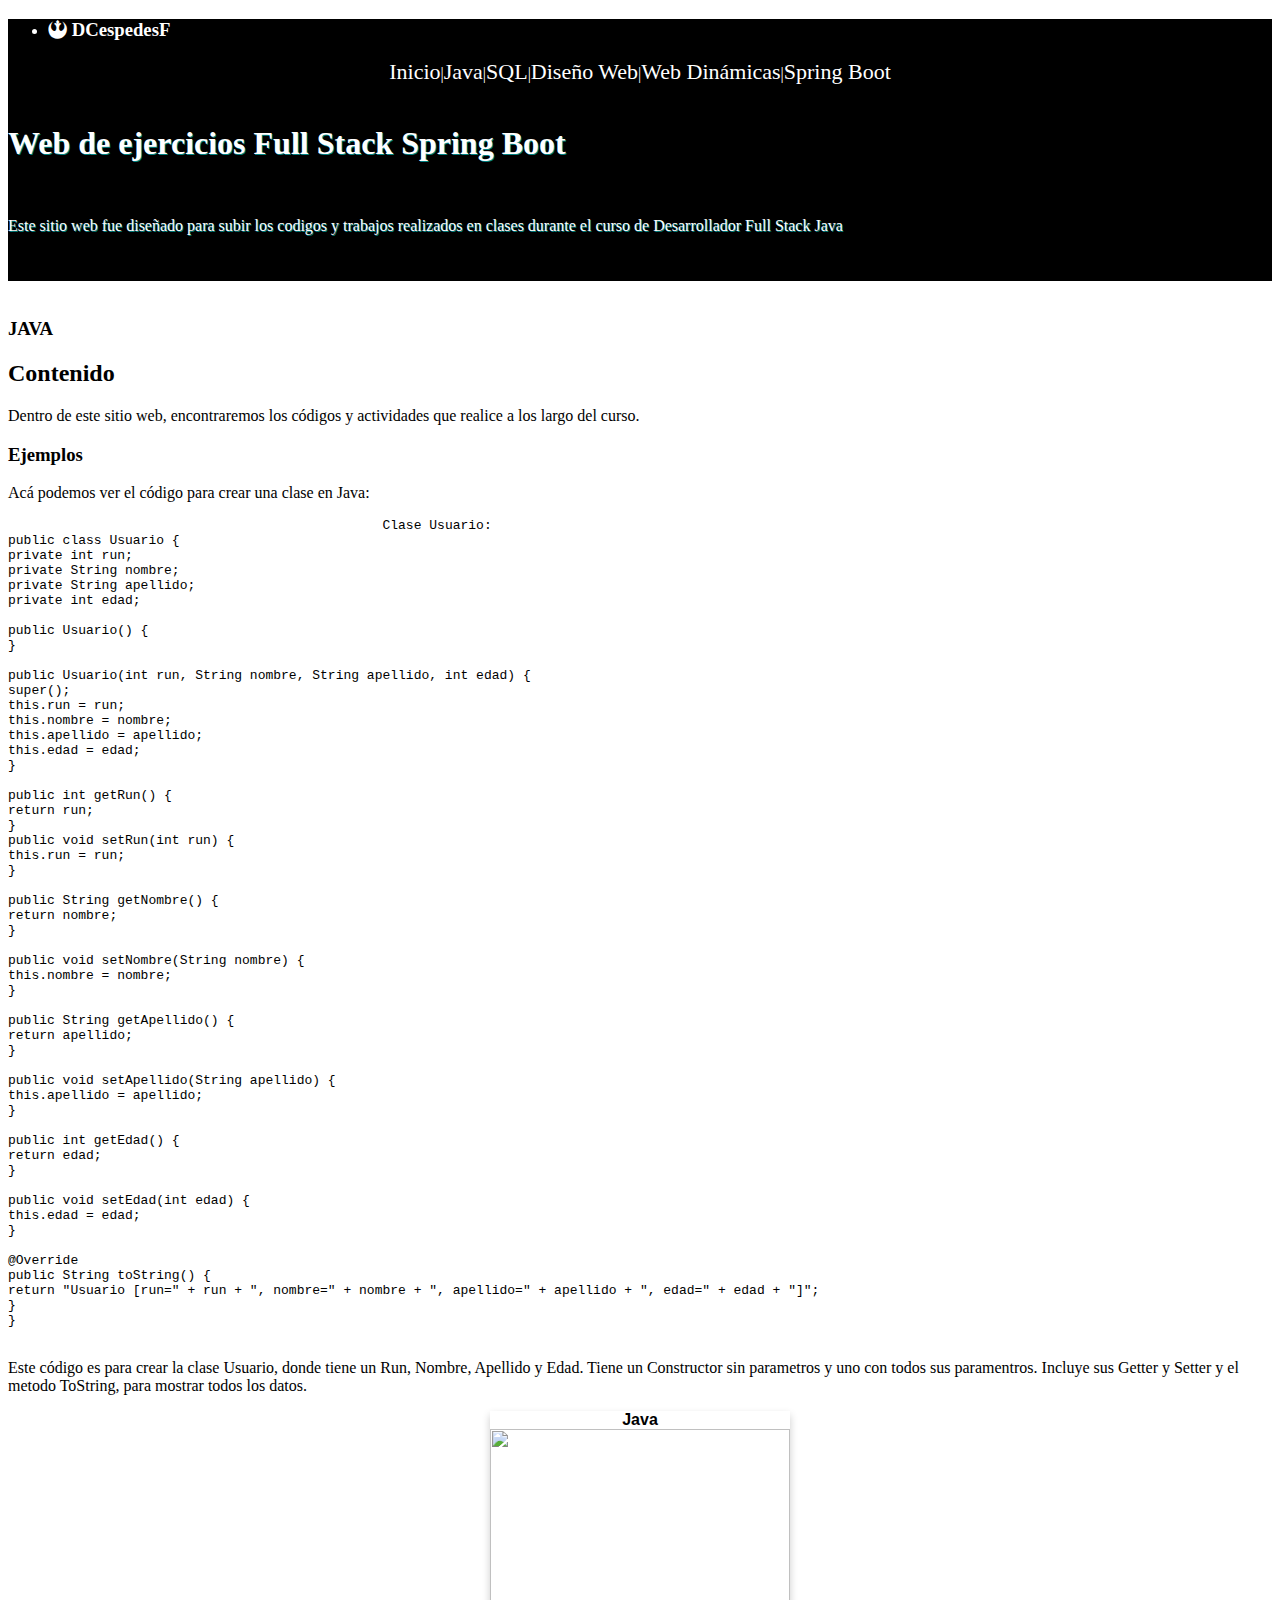
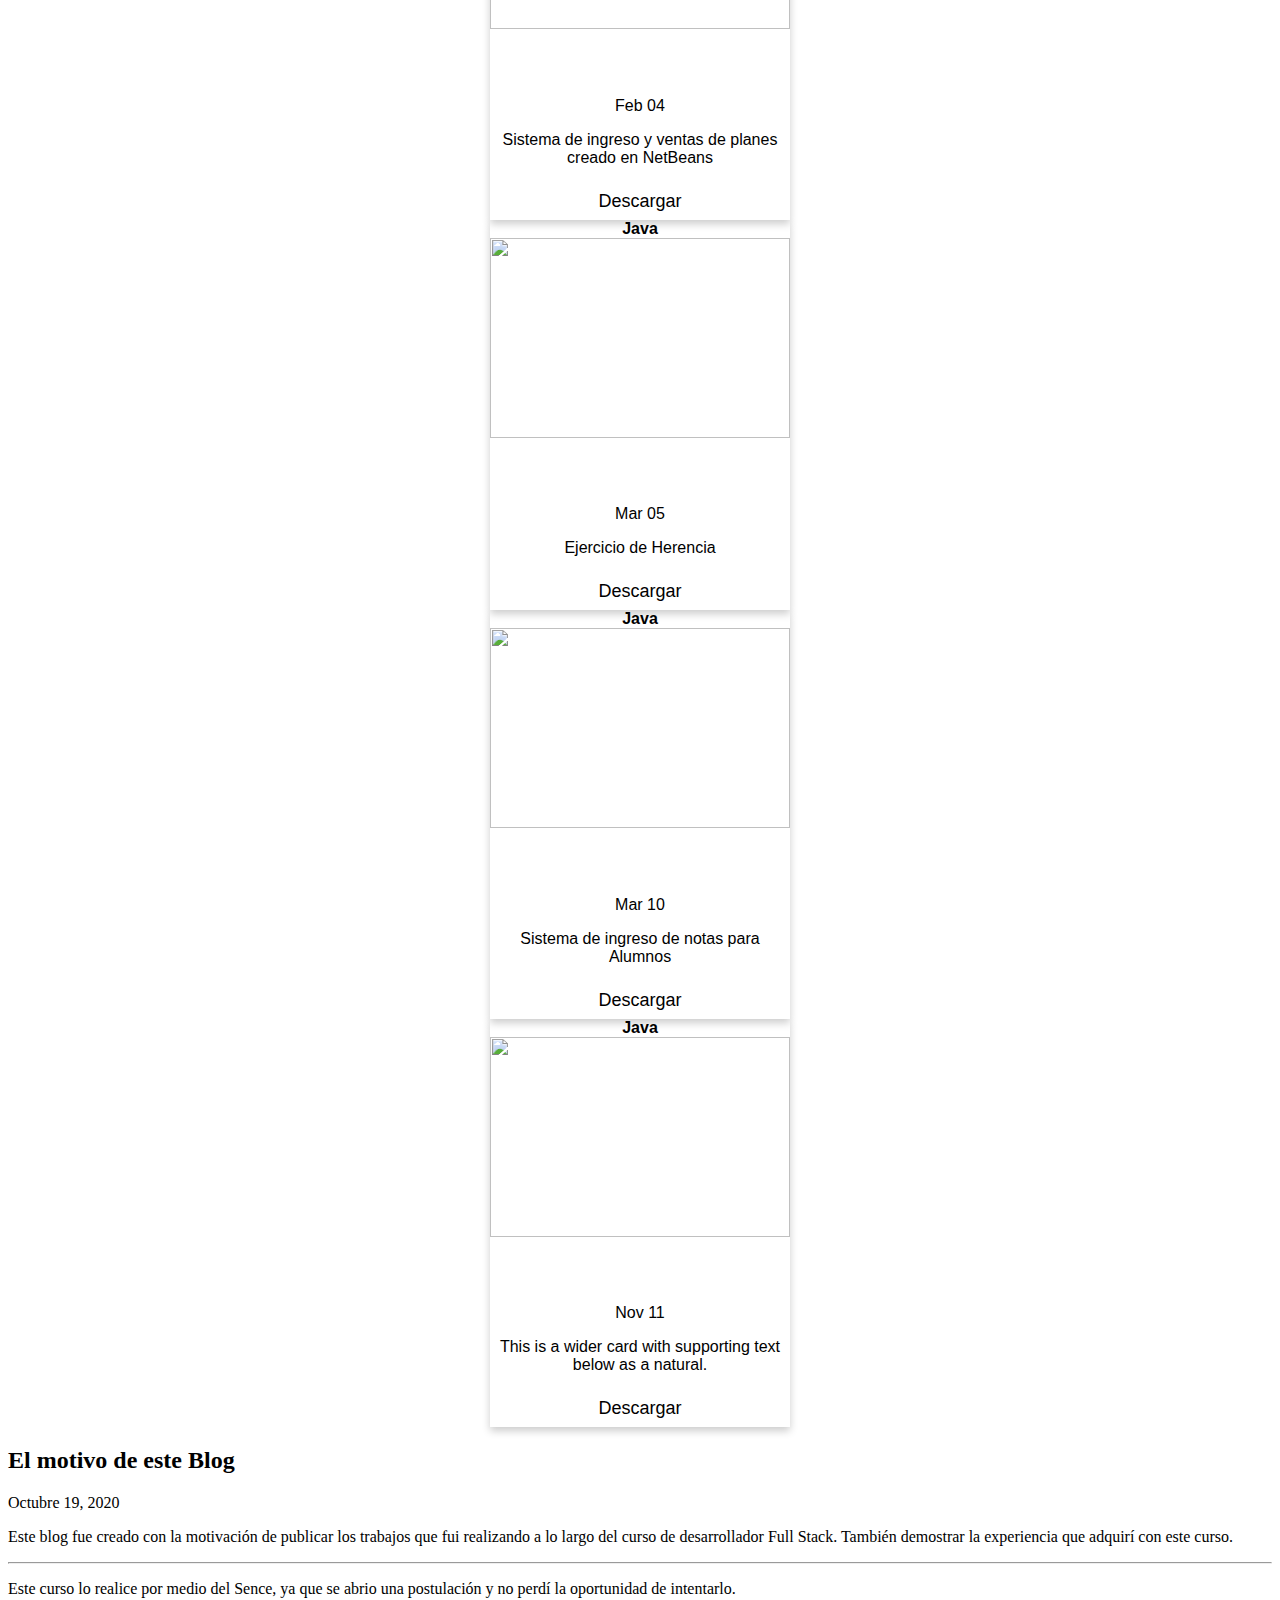
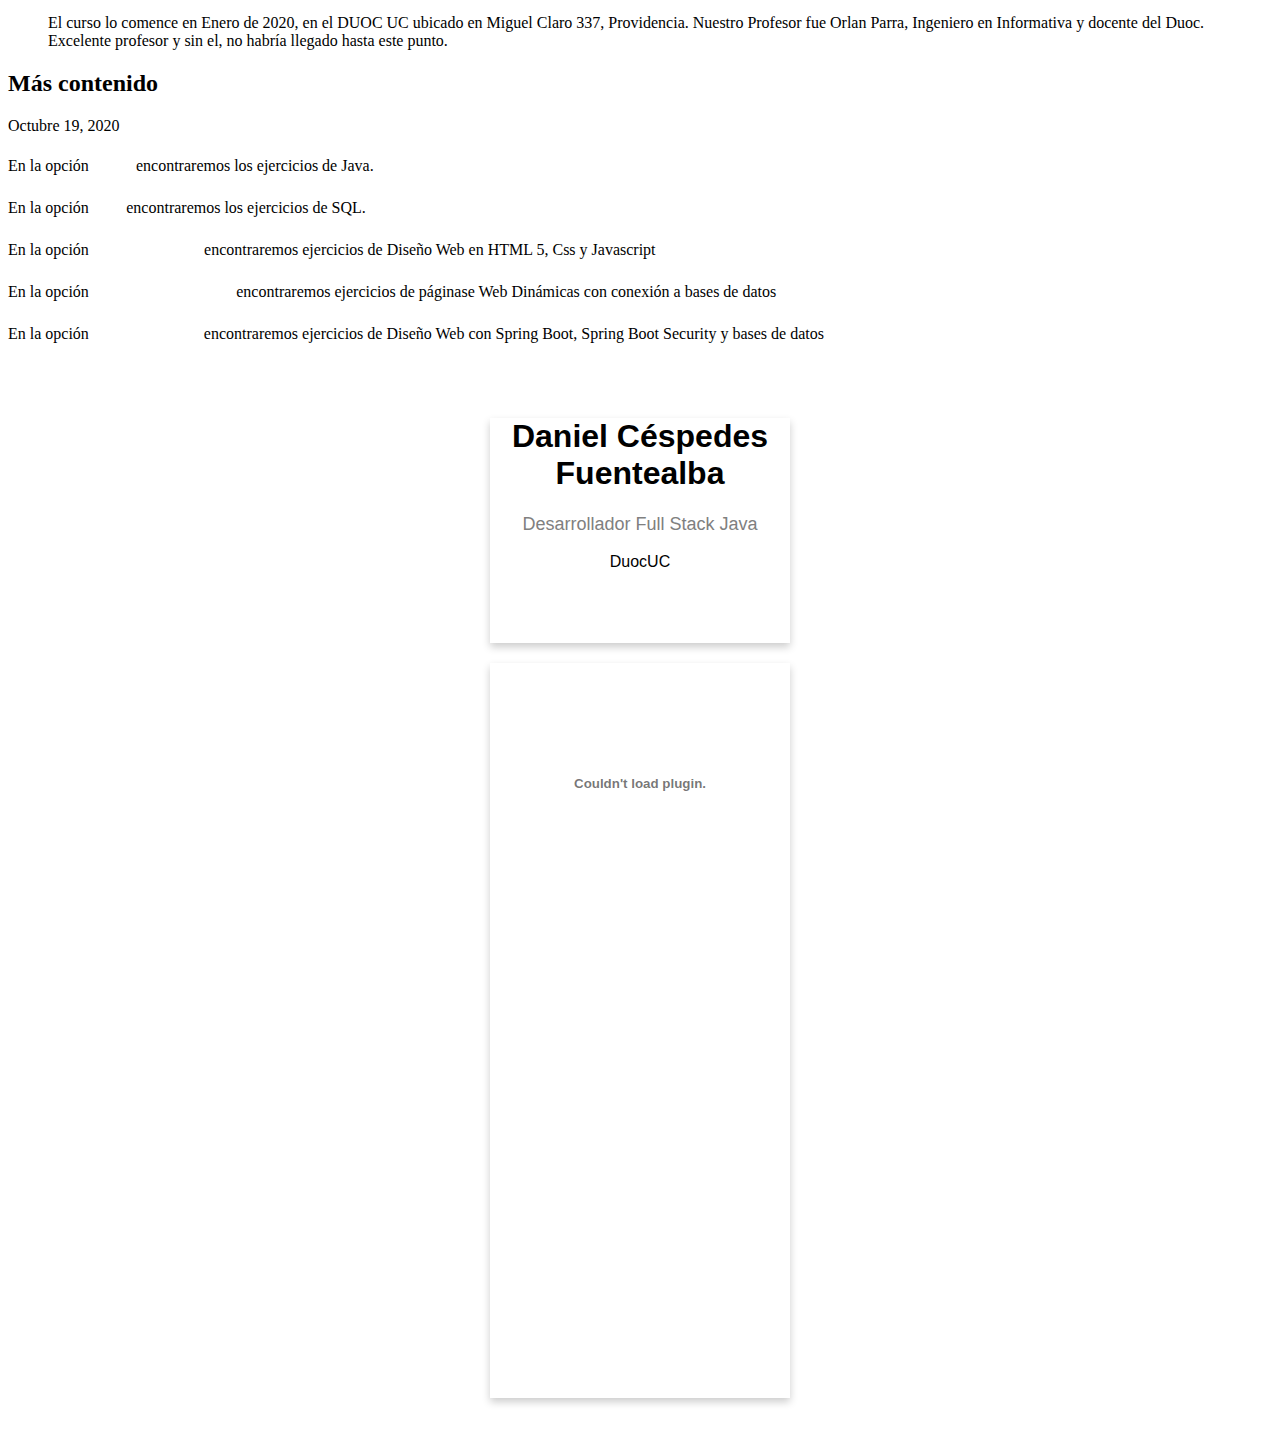
==== commit 9255e097: "Update java.html" ====
--- a/java.html
+++ b/java.html
@@ -249,6 +249,7 @@
                     </div>
                 </div>
                 <aside class="col-md-4 blog-sidebar">
+			<br>
                     <div class="p-3 mb-3 bg-light rounded card">
                         
                         <h1 class="nombre">Daniel Céspedes Fuentealba</h1>
